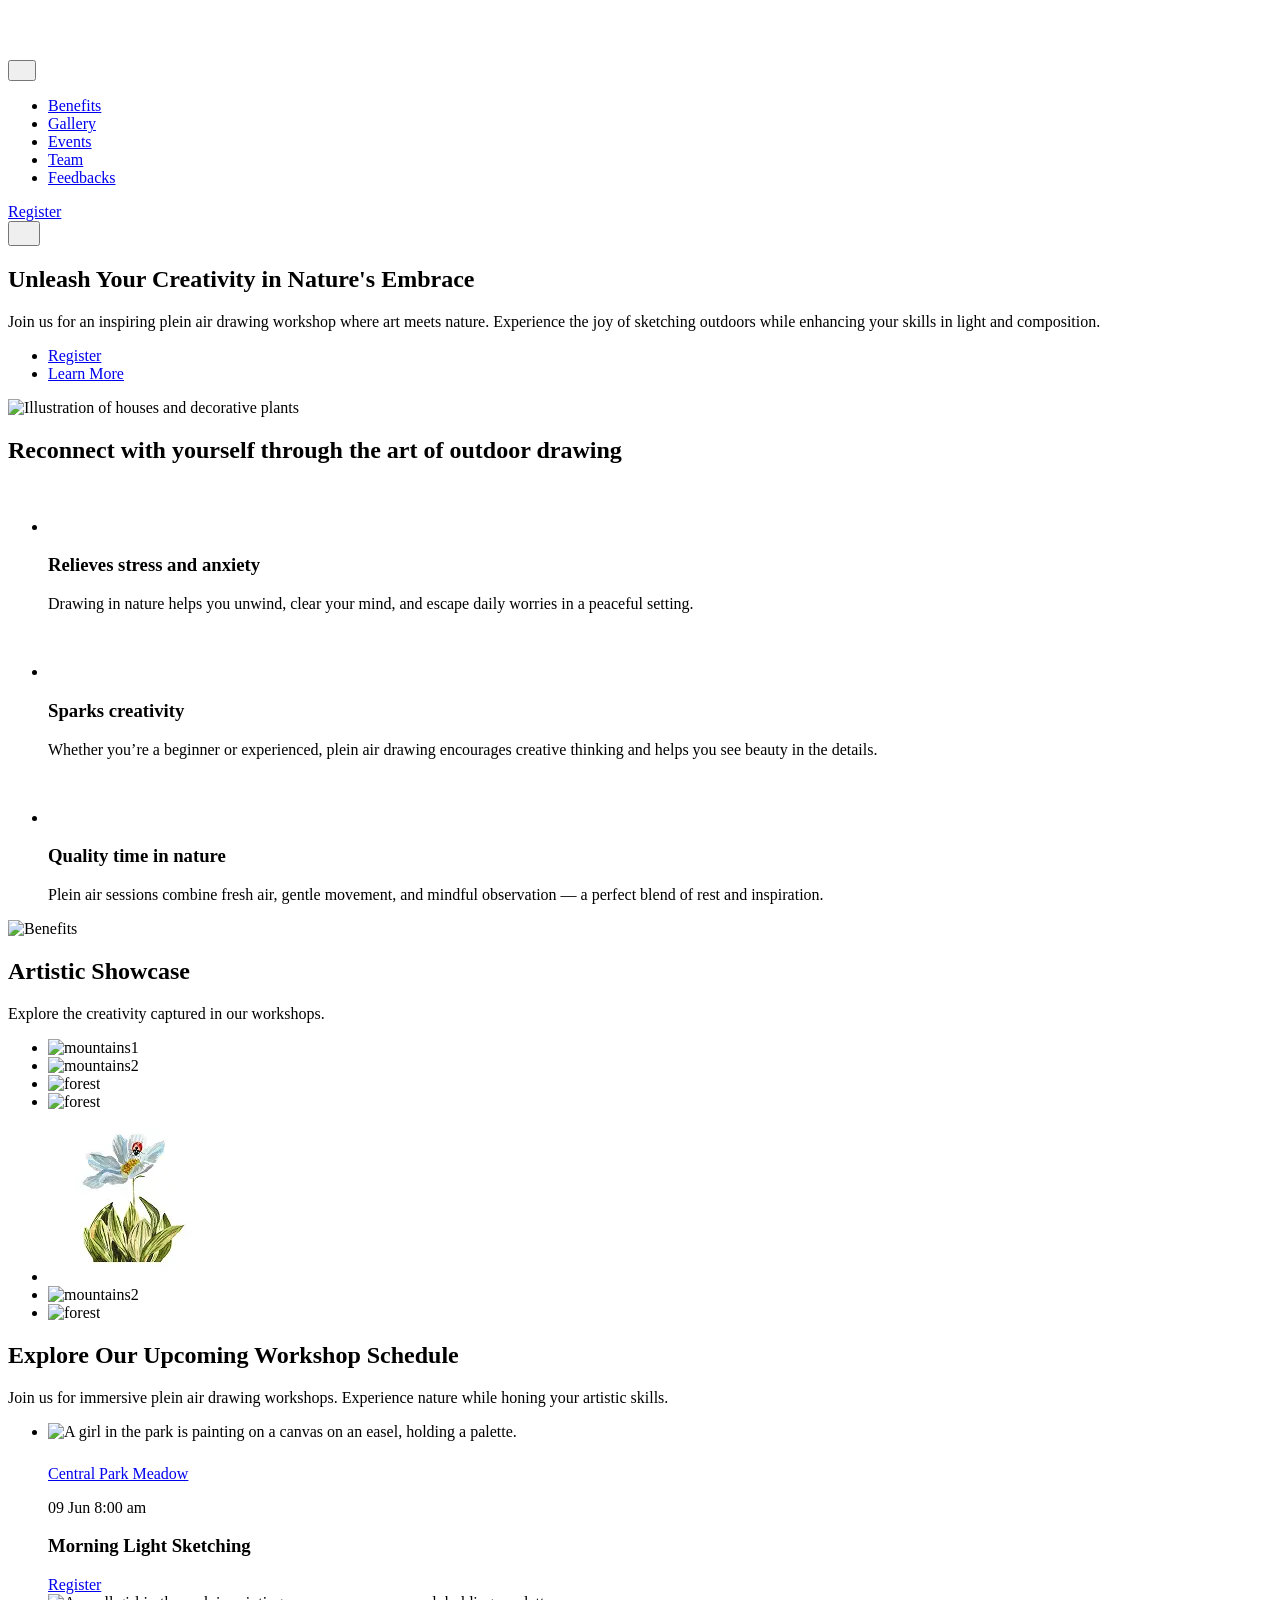
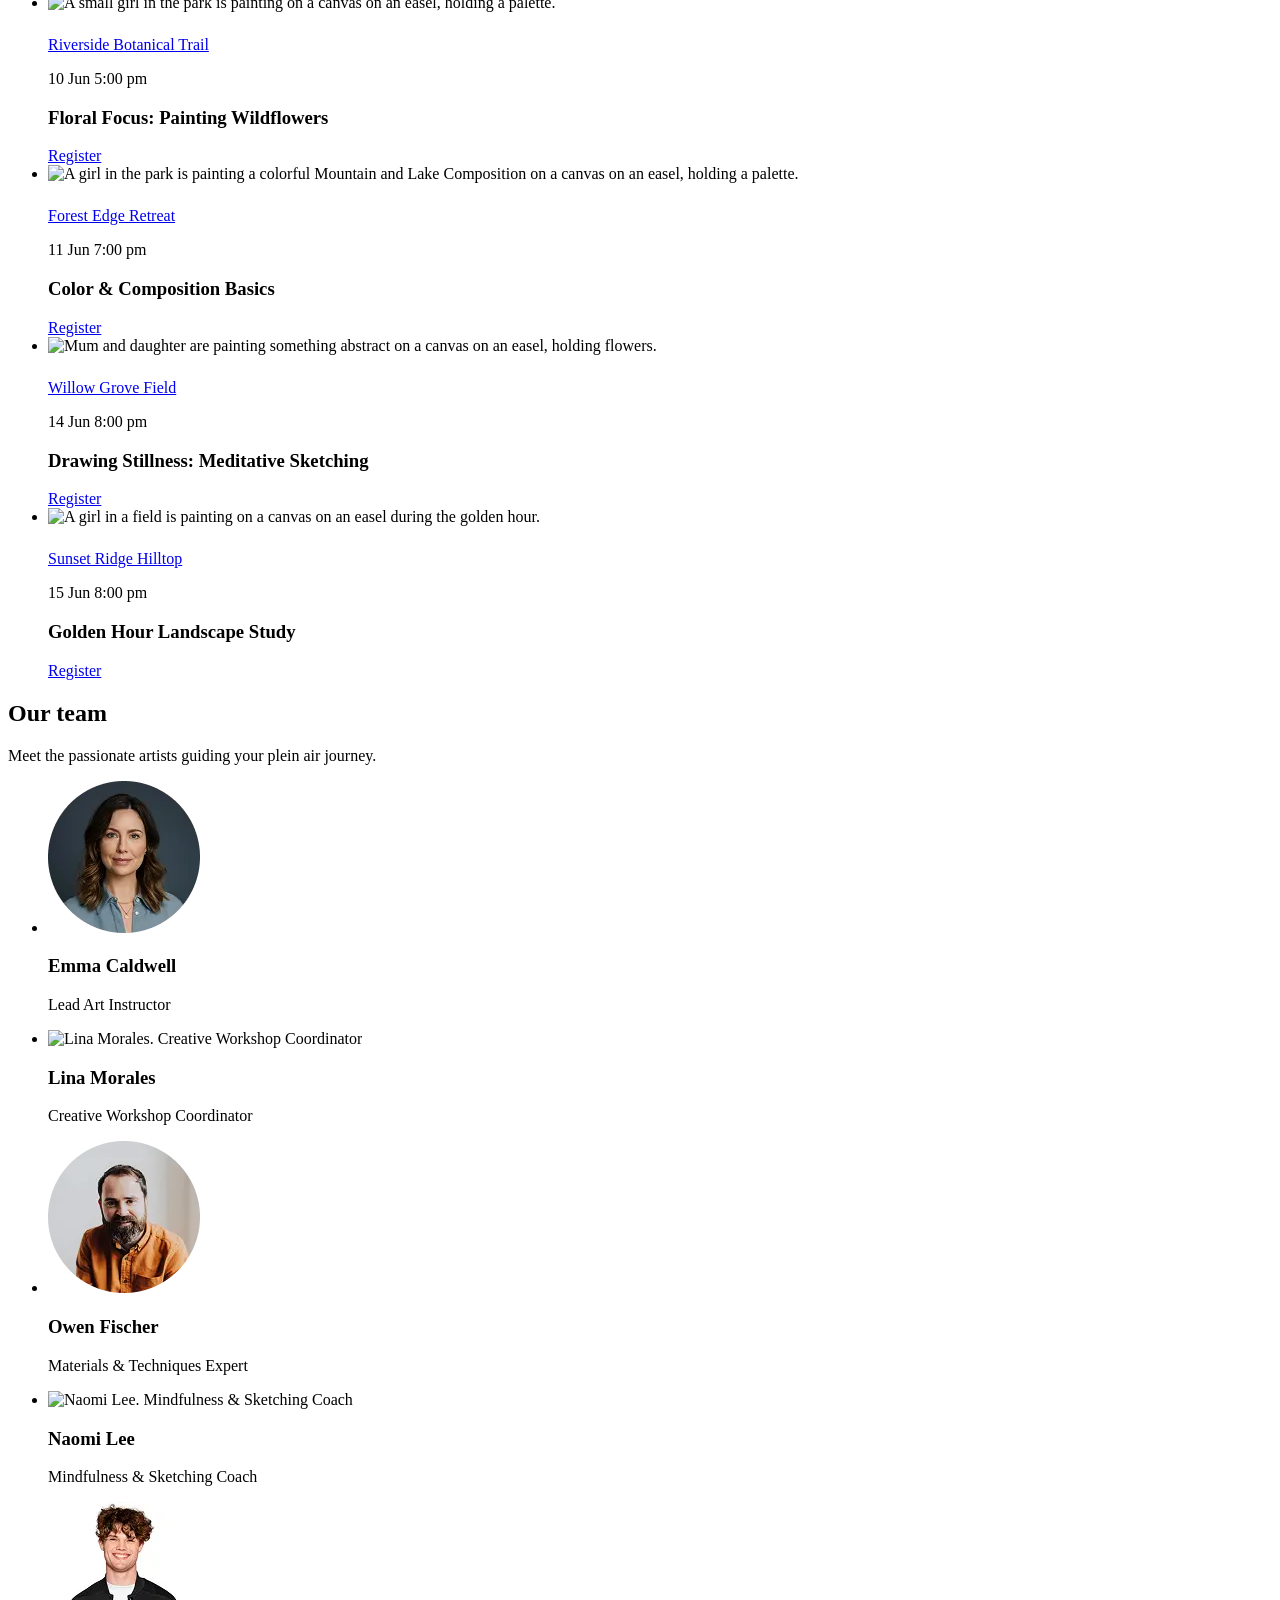
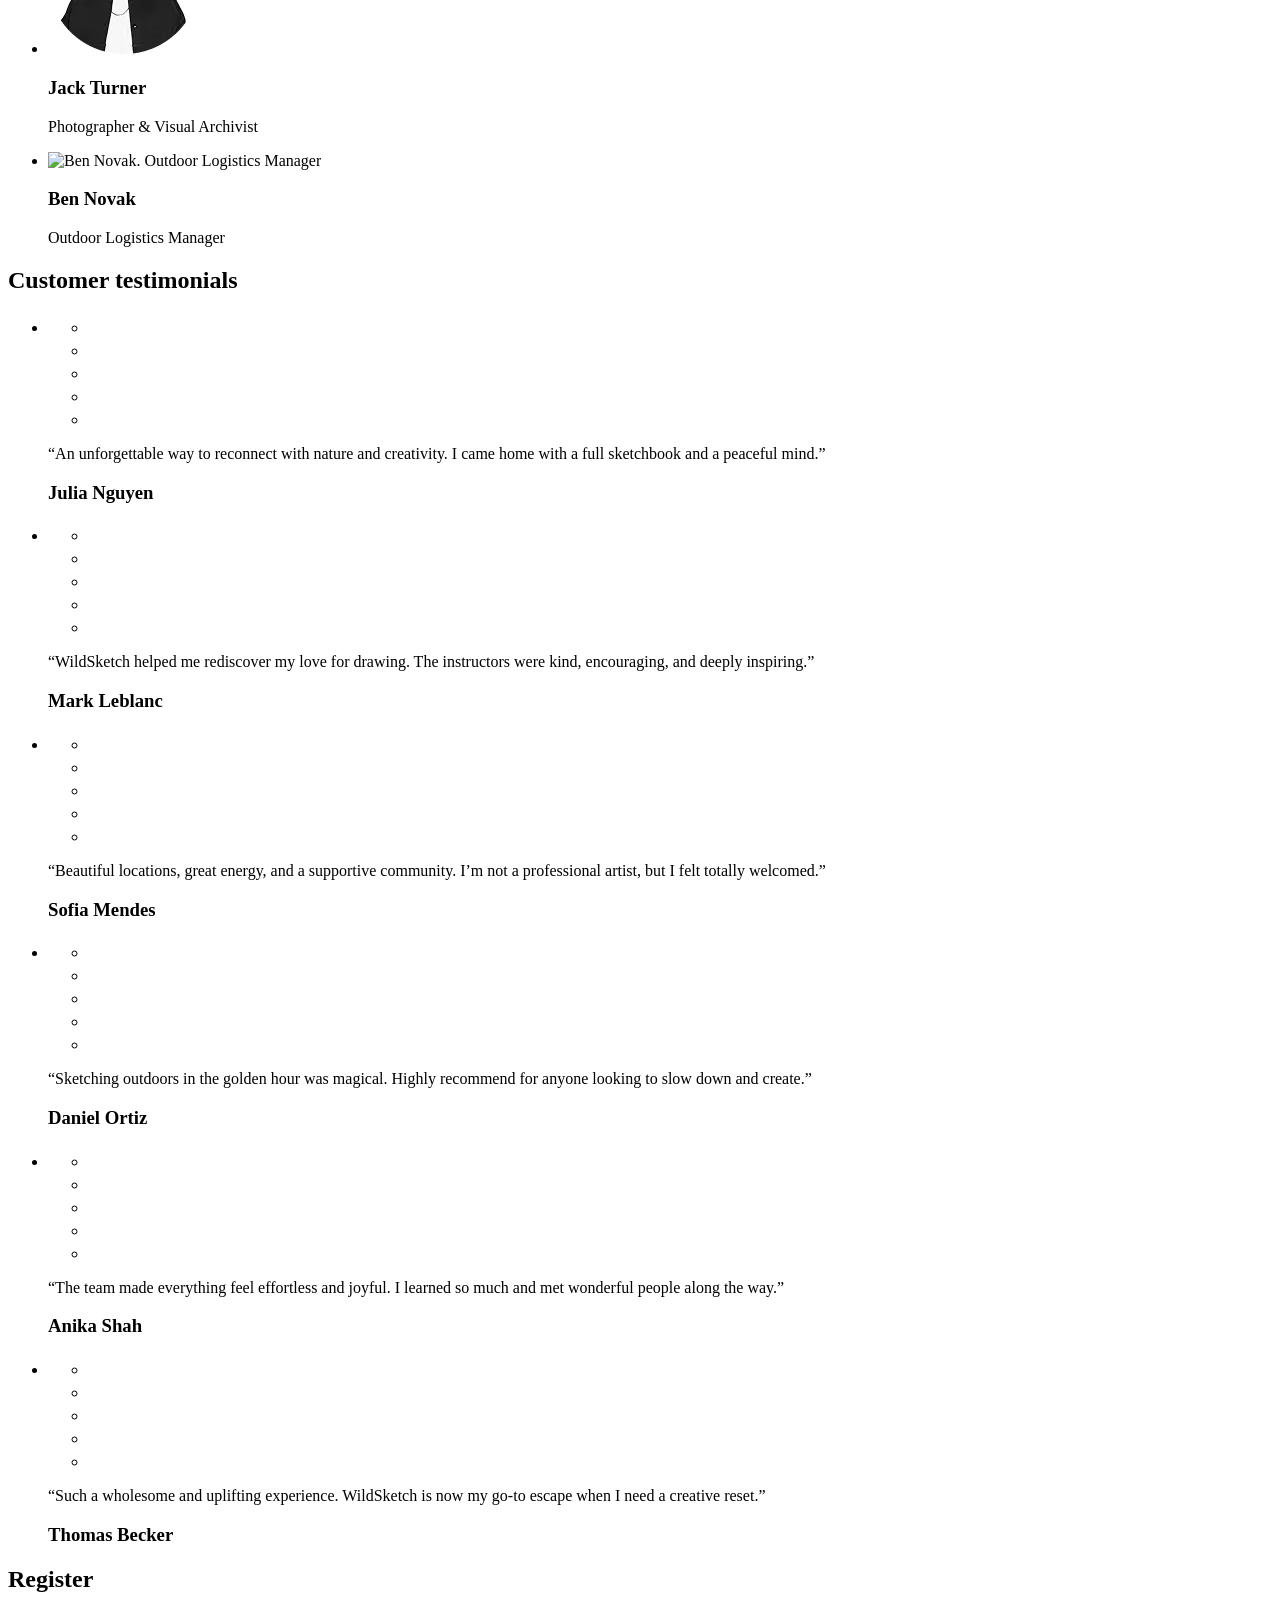
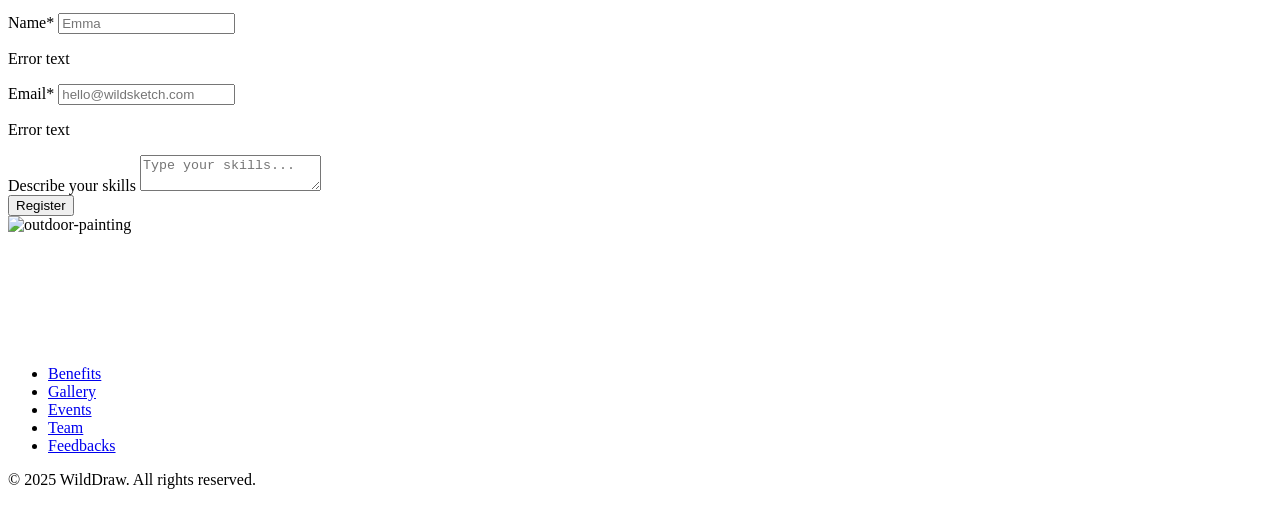
==== index.html @ 991b1d3a "Deploying to gh-pages from @ maxstepanyuk/project-MayTeam@76ca11b762cc481906a25813067122a8bf640362 🚀" ====
<!doctype html>
<html lang="en">
  <head>
    <meta charset="UTF-8" />
    <link rel="icon" type="image/svg+xml" href="/project-MayTeam/favicon.svg" />
    <meta name="viewport" content="width=device-width, initial-scale=1.0" />
    <title>Wild Sketch</title>

    <link rel="preconnect" href="https://fonts.googleapis.com" />
    <link rel="preconnect" href="https://fonts.gstatic.com/" crossorigin />
    <link
      href="https://fonts.googleapis.com/css2?family=Caveat:wght@400..700&family=Tajawal:wght@200;300;400;500;700;800;900&display=swap"
      rel="stylesheet"
    />

    <script type="module" crossorigin src="/project-MayTeam/index.js"></script>
    <link rel="stylesheet" crossorigin href="/project-MayTeam/assets/index-gtVRCWcK.css">
  </head>
  <body>
    <header id="header" class="header">
  <div class="container">
    <div class="header-wrapper">
      <a
        class="header-logo-reference"
        href="/project-MayTeam/index.html"
        aria-label="reference to main page"
      >
        <svg class="header-logo" width="70" height="48">
          <use href="/project-MayTeam/assets/icons-BuYQEhoj.svg#icon-logo"></use>
        </svg>
      </a>
      <nav class="header-navigation">
        <div class="mobile-menu">
          <button
            type="button"
            class="mobile-menu-close-button"
            aria-label="close mobile menu button"
          >
            <svg class="mobile-menu-close-icon" width="12" height="12">
              <use href="/project-MayTeam/assets/icons-BuYQEhoj.svg#icon-x"></use>
            </svg>
          </button>
          <ul class="mobile-menu-links-list">
            <li class="mobile-menu-links-list-item">
              <a class="mobile-menu-links-list-reference" href="#benefits"
                >Benefits</a
              >
            </li>
            <li class="mobile-menu-links-list-item">
              <a class="mobile-menu-links-list-reference" href="#gallery"
                >Gallery</a
              >
            </li>
            <li class="mobile-menu-links-list-item">
              <a class="mobile-menu-links-list-reference" href="#events"
                >Events</a
              >
            </li>
            <li class="mobile-menu-links-list-item">
              <a class="mobile-menu-links-list-reference" href="#team">Team</a>
            </li>
            <li class="mobile-menu-links-list-item">
              <a class="mobile-menu-links-list-reference" href="#feedbacks"
                >Feedbacks</a
              >
            </li>
          </ul>
        </div>
        <div class="header-actions-wrapper">
          <a class="header-register-button" href="#register"> Register </a>
          <div class="header-menu-button-wrapper">
            <button
              type="button"
              class="header-menu-button"
              aria-label="mobile menu button"
            >
              <svg class="header-menu-icon" width="16" height="16">
                <use href="/project-MayTeam/assets/icons-BuYQEhoj.svg#icon-menu"></use>
              </svg>
            </button>
          </div>
        </div>
      </nav>
    </div>
  </div>
</header>


    <main>
      <section id="hero" class="section-hero section">
  <div class="container hero-container">
    <div class="hero-wrraper-text">
      <h1 class="hero-title">Unleash Your Creativity in Nature's Embrace</h1>
      <p class="hero-text">
        Join us for an inspiring plein air drawing workshop where art meets
        nature. Experience the joy of sketching outdoors while enhancing your
        skills in light and composition.
      </p>
      <ul class="hero-link-wraper">
        <li>
          <a href="#register" class="hero-link-register">Register</a>
        </li>
        <li>
          <a href="#events" class="hero-link-more">Learn More</a>
        </li>
      </ul>
    </div>
    <picture>
      <source
        media="(min-width: 1440px)"
        srcset="/project-MayTeam/assets/hero-desk-dJJDhTEY.webp 1x, /project-MayTeam/assets/hero-desk@2x-BzIFn5Ox.webp 2x"
      />
      <source
        media="(min-width: 768px)"
        srcset="/project-MayTeam/assets/hero-tablet-BpMHvuae.webp 1x, /project-MayTeam/assets/hero-tablet@2x-qRQLVNvx.webp 2x"
      />
      <img
        loading="lazy"
        srcset="/project-MayTeam/assets/hero-mobile-DzDW1_OW.webp 1x, /project-MayTeam/assets/hero-mobile@2x-Cigg56Ez.webp 2x"
        src="/img/hero/benefits-mobile.webp"
        alt="Illustration of houses and decorative plants"
      />
    </picture>
  </div>
</section>

      <section id="benefits" class="benefits">
  <div class="container benefist-wrraper">
    <div class="benefits-section">
      <h2 class="benefits-title">
        Reconnect with yourself through the art of outdoor drawing
      </h2>

      <ul class="benefits-list">
        <li class="benefits-wrraper-list">
          <svg class="benefits-icon" width="48" height="48">
            <use href="/project-MayTeam/assets/icons-BuYQEhoj.svg#icon-spa"></use>
          </svg>
          <div class="benefits-wrraper-text">
            <h3 class="benefits-heading">Relieves stress and anxiety</h3>
            <p class="benefits-text">
              Drawing in nature helps you unwind, clear your mind, and escape
              daily worries in a peaceful setting.
            </p>
          </div>
        </li>
        <li class="benefits-wrraper-list">
          <svg class="benefits-icon" width="48" height="48">
            <use href="/project-MayTeam/assets/icons-BuYQEhoj.svg#icon-sun"></use>
          </svg>
          <div class="benefits-wrraper-text">
            <h3 class="benefits-heading">Sparks creativity</h3>
            <p class="benefits-text">
              Whether you’re a beginner or experienced, plein air drawing
              encourages creative thinking and helps you see beauty in the
              details.
            </p>
          </div>
        </li>
        <li class="benefits-wrraper-list">
          <svg class="benefits-icon" width="48" height="48">
            <use href="/project-MayTeam/assets/icons-BuYQEhoj.svg#icon-leaf"></use>
          </svg>
          <div class="benefits-wrraper-text">
            <h3 class="benefits-heading">Quality time in nature</h3>
            <p class="benefits-text">
              Plein air sessions combine fresh air, gentle movement, and mindful
              observation — a perfect blend of rest and inspiration.
            </p>
          </div>
        </li>
      </ul>
    </div>
    <div class="benefist-images">
      <picture>
        <source
          media="(min-width: 1440px)"
          srcset="/project-MayTeam/assets/benefist-d-Ub97tsHd.webp 1x, /project-MayTeam/assets/benefist-d@2x-C8hye5T3.webp 2x"
        />
        <source
          media="(min-width: 768px)"
          srcset="/project-MayTeam/assets/benefist-t-BhGTKRIG.webp 1x, /project-MayTeam/assets/benefist-t@2x-BkzfKQSP.webp 2x"
        />
        <img
          loading="lazy"
          srcset="/project-MayTeam/assets/benefist-m-DCuVyoxh.webp 1x, /project-MayTeam/assets/benefist-m@2x-C-p3fydm.webp 2x"
          src="/project-MayTeam/assets/benefist-m-DCuVyoxh.webp"
          alt="Benefits"
        />
      </picture>
    </div>
  </div>
</section>

      <section id="gallery" class="gallery section">
  <div class="container">
    <h2 class="gallery-header">Artistic Showcase</h2>
    <p class="gallery-text">
      Explore the creativity captured in our workshops.
    </p>
    <div class="gallery-wrapper">
      <ul class="gallery-list">
        <!-- Картка 1 -->
        <li class="gallery-item">
          <picture>
            <source
              media="(min-width: 1440px)"
              srcset="/project-MayTeam/assets/gallery-desk-one-BFgdjh8w.webp 1x, /project-MayTeam/assets/gallery-desk-one@2x-ByA8D0uz.webp 2x"
              width="416"
              height="416"
            />
            <source
              media="(min-width: 768px)"
              srcset="/project-MayTeam/assets/gallery-tablet-one-Hq9zif-L.webp 1x, /project-MayTeam/assets/gallery-tablet-one@2x-RDi1-Azm.webp 2x"
              width="218"
              height="203"
            />
            <img
              loading="lazy"
              class="gallery-picture"
              src="[data-uri]"
              srcset="/project-MayTeam/assets/gallery-mobile-one@2x-ByrBJZ9V.webp 2x"
              alt="mountains1"
              width="159"
              height="157"
            />
          </picture>
        </li>

        <!-- Картка 2 -->
        <li class="gallery-item">
          <picture>
            <source
              media="(min-width: 1440px)"
              srcset="/project-MayTeam/assets/gallery-desk-two-C5WBmm0V.webp 1x, /project-MayTeam/assets/gallery-desk-two@2x-DhzYcLkX.webp 2x"
              width="416"
              height="416"
            />
            <source
              media="(min-width: 768px)"
              srcset="/project-MayTeam/assets/gallery-tablet-two-BUW8HkgN.webp 1x, /project-MayTeam/assets/gallery-tablet-two@2x-QwODrUb0.webp 2x"
              width="218"
              height="203"
            />
            <img
              loading="lazy"
              class="gallery-picture"
              src="/project-MayTeam/assets/gallery-mobile-two-DSByQ-W_.webp"
              srcset="/project-MayTeam/assets/gallery-mobile-two@2x-R-WOOs2A.webp 2x"
              alt="mountains2"
              width="159"
              height="157"
            />
          </picture>
        </li>

        <!-- Картка 3 -->
        <li class="gallery-item">
          <picture>
            <source
              media="(min-width: 1440px)"
              srcset="/project-MayTeam/assets/gallery-desk-three-CxTsGSo7.webp 1x, /project-MayTeam/assets/gallery-desk-three@2x-BBU9-bXE.webp 2x"
              width="416"
              height="416"
            />
            <source
              media="(min-width: 768px)"
              srcset="/project-MayTeam/assets/gallery-tablet-three-CWbbf2zs.webp 1x, /project-MayTeam/assets/gallery-tablet-three@2x-BTwSTrk2.webp 2x"
              width="218"
              height="203"
            />
            <img
              loading="lazy"
              class="gallery-picture"
              src="/project-MayTeam/assets/gallery-mobile-three-B1Q7ngqt.webp"
              srcset="/project-MayTeam/assets/gallery-mobile-three@2x-Dkkz7jKZ.webp 2x"
              alt="forest"
              width="335"
              height="238"
            />
          </picture>
        </li>

        <!-- Картка 4 -->
        <li class="gallery-item">
          <picture>
            <source
              media="(min-width: 1440px)"
              srcset="/project-MayTeam/assets/gallery-desk-four--3ttIonv.webp 1x, /project-MayTeam/assets/gallery-desk-four@2x-eMcuF3KY.webp 2x"
              width="304"
              height="346"
            />
            <source
              media="(min-width: 768px)"
              srcset="/project-MayTeam/assets/gallery-tablet-four-4qGMF1ho.webp 1x, /project-MayTeam/assets/gallery-tablet-four@2x-BQxnV98E.webp 2x"
              width="158"
              height="171"
            />
            <img
              loading="lazy"
              class="gallery-picture"
              src="[data-uri]"
              srcset="/project-MayTeam/assets/gallery-mobile-four@2x-B1VlHoDD.webp 2x"
              alt="forest"
              width="159"
              height="136"
            />
          </picture>
        </li>

        <!-- Картка 5 -->
        <li class="gallery-item">
          <picture>
            <source
              media="(min-width: 1440px)"
              srcset="/project-MayTeam/assets/gallery-desk-five-BFyJhMMe.webp 1x, /project-MayTeam/assets/gallery-desk-five@2x-eWP7NhZ5.webp 2x"
              width="304"
              height="346"
            />
            <source
              media="(min-width: 768px)"
              srcset="[data-uri] 1x, /project-MayTeam/assets/gallery-tablet-five@2x-ClBYlg7-.webp 2x"
              width="158"
              height="171"
            />
            <img
              loading="lazy"
              class="gallery-picture"
              src="[data-uri]"
              srcset="/project-MayTeam/assets/gallery-mobile-five@2x-DqvJ8bUr.webp 2x"
              alt="mountains1"
              width="159"
              height="136"
            />
          </picture>
        </li>

        <!-- Картка 6 -->
        <li class="gallery-item">
          <picture>
            <source
              media="(min-width: 1440px)"
              srcset="/project-MayTeam/assets/gallery-desk-six-DdOgOBSC.webp 1x, /project-MayTeam/assets/gallery-desk-six@2x-uM9XqMA8.webp 2x"
              width="304"
              height="346"
            />
            <source
              media="(min-width: 768px)"
              srcset="/project-MayTeam/assets/gallery-tablet-six-kbfVpRGk.webp 1x, /project-MayTeam/assets/gallery-tablet-six@2x-BnFvT82M.webp 2x"
              width="158"
              height="171"
            />
            <img
              loading="lazy"
              class="gallery-picture"
              src="[data-uri]"
              srcset="/project-MayTeam/assets/gallery-mobile-six@2x-DXvYh5RV.webp 2x"
              alt="mountains2"
              width="159"
              height="136"
            />
          </picture>
        </li>

        <!-- Картка 7 -->
        <li class="gallery-item">
          <picture>
            <source
              media="(min-width: 1440px)"
              srcset="/project-MayTeam/assets/gallery-desk-seven-7guLA0c7.webp 1x, /project-MayTeam/assets/gallery-desk-seven@2x-XrtMPo6L.webp 2x"
              width="304"
              height="346"
            />
            <source
              media="(min-width: 768px)"
              srcset="/project-MayTeam/assets/gallery-tablet-seven-C9NWh9DO.webp 1x, /project-MayTeam/assets/gallery-tablet-seven@2x-C-87_dob.webp 2x"
              width="158"
              height="171"
            />
            <img
              loading="lazy"
              class="gallery-picture"
              src="[data-uri]"
              srcset="/project-MayTeam/assets/gallery-mobile-seven@2x-BUUtFmhK.webp 2x"
              alt="forest"
              width="159"
              height="136"
            />
          </picture>
        </li>
      </ul>
    </div>
  </div>
</section>

      <section id="events" class="section">
  <div class="container">
    <h2 class="events-title">Explore Our Upcoming Workshop Schedule</h2>
    <p class="events-description">
      Join us for immersive plein air drawing workshops. Experience nature while
      honing your artistic skills.
    </p>

    <ul class="events-list">
      <!-- todo?: convert all img to the same file type -->
      <li class="events-card">
        <picture>
          <source
            media="(min-width: 768px)"
            srcset="/project-MayTeam/assets/events-tablet-one-opGcIMNg.webp 1x, /project-MayTeam/assets/events-tablet-one@2x-Cs8LZ32Z.jpg 2x"
            width="144"
            height="144"
          />
          <img
            loading="lazy"
            class="events-card-image"
            srcset="/project-MayTeam/assets/events-mobile-one-f_PHeiai.webp 1x, /project-MayTeam/assets/events-mobile-one@2x-C2uSIJWi.webp 2x"
            src="/project-MayTeam/assets/events-mobile-one@2x-C2uSIJWi.webp"
            alt="A girl in the park is painting on a canvas on an easel, holding a palette."
            width="311"
            height="225"
          />
        </picture>
        <div class="events-card-details">
          <div class="events-card-metadata">
            <div class="events-card-location">
              <div class="events-card-icon-wrapper">
                <svg width="16" height="20" class="events-card-icon">
                  <use href="/project-MayTeam/assets/icons-BuYQEhoj.svg#icon-map"></use>
                </svg>
              </div>
              <a
                class="events-card-location-link"
                href="https://maps.app.goo.gl/bUxadCeWg8MBp8ua8"
                target="_blank"
                >Central Park Meadow</a
              >
            </div>
            <p class="events-card-time">09 Jun 8:00 am</p>
          </div>
          <h3 class="events-card-title">Morning Light Sketching</h3>
        </div>
        <a class="events-card-button" href="#register">Register</a>
      </li>
      <li class="events-card">
        <picture>
          <source
            media="(min-width: 768px)"
            srcset="/project-MayTeam/assets/events-tablet-two-HpPhw7EB.webp 1x, /project-MayTeam/assets/events-tablet-two@2x-DiWkSytS.webp 2x"
            width="144"
            height="144"
          />
          <img
            loading="lazy"
            class="events-card-image"
            srcset="/project-MayTeam/assets/events-mobile-two-BHJ-yHZe.webp 1x, /project-MayTeam/assets/events-mobile-two@2x-Cvjq5-fJ.webp 2x"
            src="/project-MayTeam/assets/events-mobile-two@2x-Cvjq5-fJ.webp"
            alt="A small girl in the park is painting on a canvas on an easel, holding a palette."
            width="311"
            height="225"
          />
        </picture>
        <div class="events-card-details">
          <div class="events-card-metadata">
            <div class="events-card-location">
              <div class="events-card-icon-wrapper">
                <svg width="16" height="20" class="events-card-icon">
                  <use href="/project-MayTeam/assets/icons-BuYQEhoj.svg#icon-map"></use>
                </svg>
              </div>
              <a
                class="events-card-location-link"
                href="https://maps.app.goo.gl/MQUhwCAinNShpvk37"
                target="_blank"
                >Riverside Botanical Trail</a
              >
            </div>
            <p class="events-card-time">10 Jun 5:00 pm</p>
          </div>
          <h3 class="events-card-title">Floral Focus: Painting Wildflowers</h3>
        </div>
        <a class="events-card-button" href="#register">Register</a>
      </li>
      <li class="events-card">
        <picture>
          <source
            media="(min-width: 768px)"
            srcset="/project-MayTeam/assets/events-tablet-three-BEL-5Bp-.webp 1x, /project-MayTeam/assets/events-tablet-three@2x-BTQ-BKB_.webp 2x"
            width="144"
            height="144"
          />
          <img
            loading="lazy"
            class="events-card-image"
            srcset="/project-MayTeam/assets/events-mobile-three-DKpd2w-H.webp 1x, /project-MayTeam/assets/events-mobile-three@2x-4c3iLB4_.webp 2x"
            src="/project-MayTeam/assets/events-mobile-three@2x-4c3iLB4_.webp"
            alt="A girl in the park is painting a colorful Mountain and Lake Composition on a canvas on an easel, holding a palette."
            width="311"
            height="225"
          />
        </picture>
        <div class="events-card-details">
          <div class="events-card-metadata">
            <div class="events-card-location">
              <div class="events-card-icon-wrapper">
                <svg width="16" height="20" class="events-card-icon">
                  <use href="/project-MayTeam/assets/icons-BuYQEhoj.svg#icon-map"></use>
                </svg>
              </div>
              <a
                class="events-card-location-link"
                href="https://maps.app.goo.gl/kQXYjG6AEQmWdNYU7"
                target="_blank"
                >Forest Edge Retreat</a
              >
            </div>
            <p class="events-card-time">11 Jun 7:00 pm</p>
          </div>
          <h3 class="events-card-title">Color & Composition Basics</h3>
        </div>
        <a class="events-card-button" href="#register">Register</a>
      </li>
      <li class="events-card">
        <picture>
          <source
            media="(min-width: 768px)"
            srcset="/project-MayTeam/assets/events-tablet-four-CK7HN1YL.webp 1x, /project-MayTeam/assets/events-tablet-four@2x-B9fe6zAa.jpg 2x"
            width="144"
            height="144"
          />
          <img
            loading="lazy"
            class="events-card-image"
            srcset="/project-MayTeam/assets/events-mobile-four-gYpb5vHX.webp 1x, /project-MayTeam/assets/events-mobile-four@2x-Dkvsh0ee.webp 2x"
            src="/project-MayTeam/assets/events-mobile-four@2x-Dkvsh0ee.webp"
            alt="Mum and daughter are painting something abstract on a canvas on an easel, holding flowers."
            width="311"
            height="225"
          />
        </picture>
        <div class="events-card-details">
          <div class="events-card-metadata">
            <div class="events-card-location">
              <div class="events-card-icon-wrapper">
                <svg width="16" height="20" class="events-card-icon">
                  <use href="/project-MayTeam/assets/icons-BuYQEhoj.svg#icon-map"></use>
                </svg>
              </div>
              <a
                class="events-card-location-link"
                href="https://maps.app.goo.gl/FWChFGSV1Qxg5Q6M9"
                target="_blank"
                >Willow Grove Field</a
              >
            </div>
            <p class="events-card-time">14 Jun 8:00 pm</p>
          </div>
          <h3 class="events-card-title">
            Drawing Stillness: Meditative Sketching
          </h3>
        </div>
        <a class="events-card-button" href="#register">Register</a>
      </li>
      <li class="events-card">
        <picture>
          <source
            media="(min-width: 768px)"
            srcset="/project-MayTeam/assets/events-tablet-five-L74NrMrZ.webp 1x, /project-MayTeam/assets/events-tablet-five@2x-DY80hu8I.jpg 2x"
            width="144"
            height="144"
          />
          <img
            loading="lazy"
            class="events-card-image"
            srcset="/project-MayTeam/assets/events-mobile-five-BLh42x4J.webp 1x, /project-MayTeam/assets/events-mobile-five@2x-C83fRYZb.webp 2x"
            src="/img/events/mobile-event/mobile-event-five@2x.jpg"
            alt="A girl in a field is painting on a canvas on an easel during the golden hour."
            width="311"
            height="225"
          />
        </picture>
        <div class="events-card-details">
          <div class="events-card-metadata">
            <div class="events-card-location">
              <div class="events-card-icon-wrapper">
                <svg width="16" height="20" class="events-card-icon">
                  <use href="/project-MayTeam/assets/icons-BuYQEhoj.svg#icon-map"></use>
                </svg>
              </div>
              <a
                class="events-card-location-link"
                href="https://maps.app.goo.gl/waPZhVqmH2gAy9qG9"
                target="_blank"
                >Sunset Ridge Hilltop</a
              >
            </div>
            <p class="events-card-time">15 Jun 8:00 pm</p>
          </div>
          <h3 class="events-card-title">Golden Hour Landscape Study</h3>
        </div>
        <a class="events-card-button" href="#register">Register</a>
      </li>
    </ul>
  </div>
</section>

      <section id="team" class="section">
  <div class="container">
    <h2 class="team-title">Our team</h2>

    <p class="team-description">
      Meet the passionate artists guiding your plein air journey.
    </p>

    <ul class="team-list">
      <li class="team-item">
        <img
          loading="lazy"
          class="team-img"
          srcset="[data-uri] 1x, /project-MayTeam/assets/Emma-Caldwell@2x-DoYaBHNr.webp 2x"
          src="/project-MayTeam/assets/Emma-Caldwell@2x-DoYaBHNr.webp"
          alt="Emma Caldwell. Lead Art Instructor"
          width="152"
          height="152"
        />
        <h3 class="team-name">Emma Caldwell</h3>
        <p class="team-position">Lead Art Instructor</p>
      </li>

      <li class="team-item">
        <img
          loading="lazy"
          class="team-img"
          srcset="/project-MayTeam/assets/Lina-Morales-CKMjNMVE.webp 1x, /project-MayTeam/assets/Lina-Morales@2x-DCBgc5gs.webp 2x"
          src="/project-MayTeam/assets/Lina-Morales@2x-DCBgc5gs.webp"
          alt="Lina Morales. Creative Workshop Coordinator"
          width="152"
          height="152"
        />
        <h3 class="team-name">Lina Morales</h3>
        <p class="team-position">Creative Workshop Coordinator</p>
      </li>

      <li class="team-item">
        <img
          loading="lazy"
          class="team-img"
          srcset="[data-uri] 1x, /project-MayTeam/assets/Owen-Fischer@2x-zk2yD3r4.webp 2x"
          src="/project-MayTeam/assets/Owen-Fischer@2x-zk2yD3r4.webp"
          alt="Owen Fischer. Materials & Techniques Expert"
          width="152"
          height="152"
        />
        <h3 class="team-name">Owen Fischer</h3>
        <p class="team-position">Materials & Techniques Expert</p>
      </li>

      <li class="team-item">
        <img
          loading="lazy"
          class="team-img"
          srcset="/project-MayTeam/assets/Naomi-Lee-CAAvmQwu.webp 1x, /project-MayTeam/assets/Naomi-Lee@2x-g7saFq9D.webp 2x"
          src="/project-MayTeam/assets/Naomi-Lee@2x-g7saFq9D.webp"
          alt="Naomi Lee. Mindfulness & Sketching Coach"
          width="152"
          height="152"
        />
        <h3 class="team-name">Naomi Lee</h3>
        <p class="team-position">Mindfulness & Sketching Coach</p>
      </li>

      <li class="team-item">
        <img
          loading="lazy"
          class="team-img"
          srcset="[data-uri] 1x, /project-MayTeam/assets/Jack-Turner@2x-BmekX1xC.webp 2x"
          src="/project-MayTeam/assets/Jack-Turner@2x-BmekX1xC.webp"
          alt="Jack Turner. Photographer & Visual Archivist"
          width="152"
          height="152"
        />
        <h3 class="team-name">Jack Turner</h3>
        <p class="team-position">Photographer & Visual Archivist</p>
      </li>

      <li class="team-item">
        <img
          loading="lazy"
          class="team-img"
          srcset="/project-MayTeam/assets/Ben-Novak-C2_tOBHi.webp 1x, /project-MayTeam/assets/Ben-Novak@2x-D3PnrfXw.webp 2x"
          src="/project-MayTeam/assets/Ben-Novak@2x-D3PnrfXw.webp"
          alt="Ben Novak. Outdoor Logistics Manager"
          width="152"
          height="152"
        />
        <h3 class="team-name">Ben Novak</h3>
        <p class="team-position">Outdoor Logistics Manager</p>
      </li>
    </ul>
  </div>
</section>

      <section id="feedbacks" class="feedbacks section">
  <div class="container">
    <div class="feedback-wrapper">
      <h2 class="feedback-header">Customer testimonials</h2>
      <ul class="feedback-list">
        <!-- Картка 1 -->
        <li class="feedback-list-item">
          <div class="feedback-item-wrapper">
            <ul class="feedback-stars">
              <li>
                <svg class="feedback-stars-icon" width="24" height="19">
                  <use href="/project-MayTeam/assets/icons-BuYQEhoj.svg#icon-star-filled"></use>
                </svg>
              </li>
              <li>
                <svg class="feedback-stars-icon" width="24" height="19">
                  <use href="/project-MayTeam/assets/icons-BuYQEhoj.svg#icon-star-filled"></use>
                </svg>
              </li>
              <li>
                <svg class="feedback-stars-icon" width="24" height="19">
                  <use href="/project-MayTeam/assets/icons-BuYQEhoj.svg#icon-star-filled"></use>
                </svg>
              </li>
              <li>
                <svg class="feedback-stars-icon" width="24" height="19">
                  <use href="/project-MayTeam/assets/icons-BuYQEhoj.svg#icon-star-filled"></use>
                </svg>
              </li>
              <li>
                <svg class="feedback-stars-icon" width="24" height="19">
                  <use href="/project-MayTeam/assets/icons-BuYQEhoj.svg#icon-star-filled"></use>
                </svg>
              </li>
            </ul>

            <p class="feedback-text">
              “An unforgettable way to reconnect with nature and creativity. I
              came home with a full sketchbook and a peaceful mind.”
            </p>
            <h3 class="feedbacker-name">Julia Nguyen</h3>
          </div>
        </li>

        <!-- Картка 2 -->
        <li class="feedback-list-item">
          <div class="feedback-item-wrapper">
            <ul class="feedback-stars">
              <li>
                <svg class="feedback-stars-icon" width="20" height="19">
                  <use href="/project-MayTeam/assets/icons-BuYQEhoj.svg#icon-star-filled"></use>
                </svg>
              </li>
              <li>
                <svg class="feedback-stars-icon" width="20" height="19">
                  <use href="/project-MayTeam/assets/icons-BuYQEhoj.svg#icon-star-filled"></use>
                </svg>
              </li>
              <li>
                <svg class="feedback-stars-icon" width="20" height="19">
                  <use href="/project-MayTeam/assets/icons-BuYQEhoj.svg#icon-star-filled"></use>
                </svg>
              </li>
              <li>
                <svg class="feedback-stars-icon" width="20" height="19">
                  <use href="/project-MayTeam/assets/icons-BuYQEhoj.svg#icon-star-filled"></use>
                </svg>
              </li>
              <li>
                <svg
                  class="feedback-stars-white"
                  width="20"
                  height="19"
                  fill="none"
                >
                  <use href="/project-MayTeam/assets/icons-BuYQEhoj.svg#icon-star-outline"></use>
                </svg>
              </li>
            </ul>

            <p class="feedback-text">
              “WildSketch helped me rediscover my love for drawing. The
              instructors were kind, encouraging, and deeply inspiring.”
            </p>
            <h3 class="feedbacker-name">Mark Leblanc</h3>
          </div>
        </li>

        <!-- Картка 3 -->
        <li class="feedback-list-item">
          <div class="feedback-item-wrapper">
            <ul class="feedback-stars">
              <li>
                <svg class="feedback-stars-icon" width="20" height="19">
                  <use href="/project-MayTeam/assets/icons-BuYQEhoj.svg#icon-star-filled"></use>
                </svg>
              </li>
              <li>
                <svg class="feedback-stars-icon" width="20" height="19">
                  <use href="/project-MayTeam/assets/icons-BuYQEhoj.svg#icon-star-filled"></use>
                </svg>
              </li>
              <li>
                <svg class="feedback-stars-icon" width="20" height="19">
                  <use href="/project-MayTeam/assets/icons-BuYQEhoj.svg#icon-star-filled"></use>
                </svg>
              </li>
              <li>
                <svg class="feedback-stars-icon" width="20" height="19">
                  <use href="/project-MayTeam/assets/icons-BuYQEhoj.svg#icon-star-filled"></use>
                </svg>
              </li>
              <li>
                <svg class="feedback-stars-icon" width="20" height="19">
                  <use href="/project-MayTeam/assets/icons-BuYQEhoj.svg#icon-star-filled"></use>
                </svg>
              </li>
            </ul>

            <p class="feedback-text">
              “Beautiful locations, great energy, and a supportive community.
              I’m not a professional artist, but I felt totally welcomed.”
            </p>
            <h3 class="feedbacker-name">Sofia Mendes</h3>
          </div>
        </li>

        <!-- Картка 4 -->
        <li class="feedback-list-item">
          <div class="feedback-item-wrapper">
            <ul class="feedback-stars">
              <li>
                <svg class="feedback-stars-icon" width="20" height="19">
                  <use href="/project-MayTeam/assets/icons-BuYQEhoj.svg#icon-star-filled"></use>
                </svg>
              </li>
              <li>
                <svg class="feedback-stars-icon" width="20" height="19">
                  <use href="/project-MayTeam/assets/icons-BuYQEhoj.svg#icon-star-filled"></use>
                </svg>
              </li>
              <li>
                <svg class="feedback-stars-icon" width="20" height="19">
                  <use href="/project-MayTeam/assets/icons-BuYQEhoj.svg#icon-star-filled"></use>
                </svg>
              </li>
              <li>
                <svg class="feedback-stars-icon" width="20" height="19">
                  <use href="/project-MayTeam/assets/icons-BuYQEhoj.svg#icon-star-filled"></use>
                </svg>
              </li>
              <li>
                <svg
                  class="feedback-stars-white"
                  width="20"
                  height="19"
                  fill="none"
                >
                  <use href="/project-MayTeam/assets/icons-BuYQEhoj.svg#icon-star-outline"></use>
                </svg>
              </li>
            </ul>
            <p class="feedback-text">
              “Sketching outdoors in the golden hour was magical. Highly
              recommend for anyone looking to slow down and create.”
            </p>
            <h3 class="feedbacker-name">Daniel Ortiz</h3>
          </div>
        </li>

        <!-- Картка 5 -->
        <li class="feedback-list-item">
          <div class="feedback-item-wrapper">
            <ul class="feedback-stars">
              <li>
                <svg class="feedback-stars-icon" width="20" height="19">
                  <use href="/project-MayTeam/assets/icons-BuYQEhoj.svg#icon-star-filled"></use>
                </svg>
              </li>
              <li>
                <svg class="feedback-stars-icon" width="20" height="19">
                  <use href="/project-MayTeam/assets/icons-BuYQEhoj.svg#icon-star-filled"></use>
                </svg>
              </li>
              <li>
                <svg class="feedback-stars-icon" width="20" height="19">
                  <use href="/project-MayTeam/assets/icons-BuYQEhoj.svg#icon-star-filled"></use>
                </svg>
              </li>
              <li>
                <svg class="feedback-stars-icon" width="20" height="19">
                  <use href="/project-MayTeam/assets/icons-BuYQEhoj.svg#icon-star-filled"></use>
                </svg>
              </li>
              <li>
                <svg class="feedback-stars-icon" width="20" height="19">
                  <use href="/project-MayTeam/assets/icons-BuYQEhoj.svg#icon-star-filled"></use>
                </svg>
              </li>
            </ul>
            <p class="feedback-text">
              “The team made everything feel effortless and joyful. I learned so
              much and met wonderful people along the way.”
            </p>
            <h3 class="feedbacker-name">Anika Shah</h3>
          </div>
        </li>

        <!-- Картка 6  -->
        <li class="feedback-list-item">
          <div class="feedback-item-wrapper">
            <ul class="feedback-stars">
              <li>
                <svg class="feedback-stars-icon" width="20" height="19">
                  <use href="/project-MayTeam/assets/icons-BuYQEhoj.svg#icon-star-filled"></use>
                </svg>
              </li>
              <li>
                <svg class="feedback-stars-icon" width="20" height="19">
                  <use href="/project-MayTeam/assets/icons-BuYQEhoj.svg#icon-star-filled"></use>
                </svg>
              </li>
              <li>
                <svg class="feedback-stars-icon" width="20" height="19">
                  <use href="/project-MayTeam/assets/icons-BuYQEhoj.svg#icon-star-filled"></use>
                </svg>
              </li>
              <li>
                <svg class="feedback-stars-icon" width="20" height="19">
                  <use href="/project-MayTeam/assets/icons-BuYQEhoj.svg#icon-star-filled"></use>
                </svg>
              </li>
              <li>
                <svg
                  class="feedback-stars-white"
                  width="20"
                  height="19"
                  fill="none"
                >
                  <use href="/project-MayTeam/assets/icons-BuYQEhoj.svg#icon-star-outline"></use>
                </svg>
              </li>
            </ul>
            <p class="feedback-text">
              “Such a wholesome and uplifting experience. WildSketch is now my
              go-to escape when I need a creative reset.”
            </p>
            <h3 class="feedbacker-name">Thomas Becker</h3>
          </div>
        </li>
      </ul>
    </div>
  </div>
</section>

      <section id="register" class="register section">
  <div class="container">
    <h2 class="register-header">Register</h2>

    <div class="register-wrapper">
      <form class="register-form">
        <div>
          <div class="input-div">
            <label class="register-form-label" for="user-name">Name*</label>

            <input
              class="register-form-input"
              type="text"
              id="user-name"
              placeholder="Emma"
              required
              pattern="^[a-zA-Z\s\.]{5,64}$"
              title="Ім'я повинно містити лише латинські літери, пробіли або крапки, та бути довжиною від 5 до 64 символів"
            />
            <p class="input-error-message">Error text</p>
          </div>
          <div class="input-div">
            <label class="register-form-label" for="user-email">Email*</label>

            <input
              class="register-form-input"
              type="email"
              id="user-email"
              required
              pattern="^[a-zA-Z0-9._%+-]+@[a-zA-Z0-9.-]+\.[a-zA-Z]{2,}$"
              title="Будь ласка, введіть коректну адресу електронної пошти (наприклад, example@mail.com)"
              placeholder="hello@wildsketch.com"
            />
            <p class="input-error-message">Error text</p>
          </div>
          <div class="input-div">
            <label class="register-form-label" for="user-description"
              >Describe your skills</label
            >
            <textarea
              class="register-textarea"
              id="user-description"
              maxlength="500"
              placeholder="Type your skills..."
            ></textarea>
          </div>
          <button class="register-button" type="submit">Register</button>
        </div>
      </form>
      <div class="register-picture">
        <picture>
          <!-- desktop -->
          <source
            media="(min-width:1440px)"
            srcset="/project-MayTeam/assets/feedback-desk-WNYiNsnC.jpg 1x, /project-MayTeam/assets/feedback-desk@2x-Cv7FGXvi.jpg 2x"
            width="640"
            height="734"
          />

          <!-- tablet -->
          <source
            media="(min-width:768px)"
            srcset="/project-MayTeam/assets/feedback-tablet-BVhVFw3k.jpg 1x, /project-MayTeam/assets/feedback-tablet@2x-yfjLwUrr.jpg 2x"
            width="704"
            height="362"
          />

          <!-- mobile -->
          <source
            media="(max-width:767px)"
            srcset="/project-MayTeam/assets/feedback-mobile-DPaRn0P5.jpg 1x, /project-MayTeam/assets/feedback-mobile@2x-BsPPOMDH.jpg 2x"
          />
          <img
            loading="lazy"
            class="subscribe-picture kenburns-top"
            src="/project-MayTeam/assets/feedback-mobile-DPaRn0P5.jpg"
            alt="outdoor-painting"
            width="640"
            height="734"
          />
        </picture>
      </div>
    </div>
  </div>
</section>

    </main>

    <footer id="footer" class="footer">
  <div class="container">
    <div class="footer-wrapper">
      <a
        class="footer-logo-reference"
        href="/project-MayTeam/index.html"
        aria-label="reference to main page"
      >
        <svg class="footer-logo" width="160" height="111">
          <use href="/project-MayTeam/assets/icons-BuYQEhoj.svg#icon-logo"></use>
        </svg>
      </a>
      <div class="footer-links-wrapper">
        <ul class="footer-links-list">
          <li class="footer-links-list-item">
            <a class="footer-links-list-reference" href="#benefits">Benefits</a>
          </li>
          <li class="footer-links-list-item">
            <a class="footer-links-list-reference" href="#gallery">Gallery</a>
          </li>
          <li class="footer-links-list-item">
            <a class="footer-links-list-reference" href="#events">Events</a>
          </li>
          <li class="footer-links-list-item">
            <a class="footer-links-list-reference" href="#team">Team</a>
          </li>
          <li class="footer-links-list-item">
            <a class="footer-links-list-reference" href="#feedbacks"
              >Feedbacks</a
            >
          </li>
        </ul>
      </div>
      <p class="footer-privacy">© 2025 WildDraw. All rights reserved.</p>
    </div>
  </div>
</footer>

  </body>

</html>
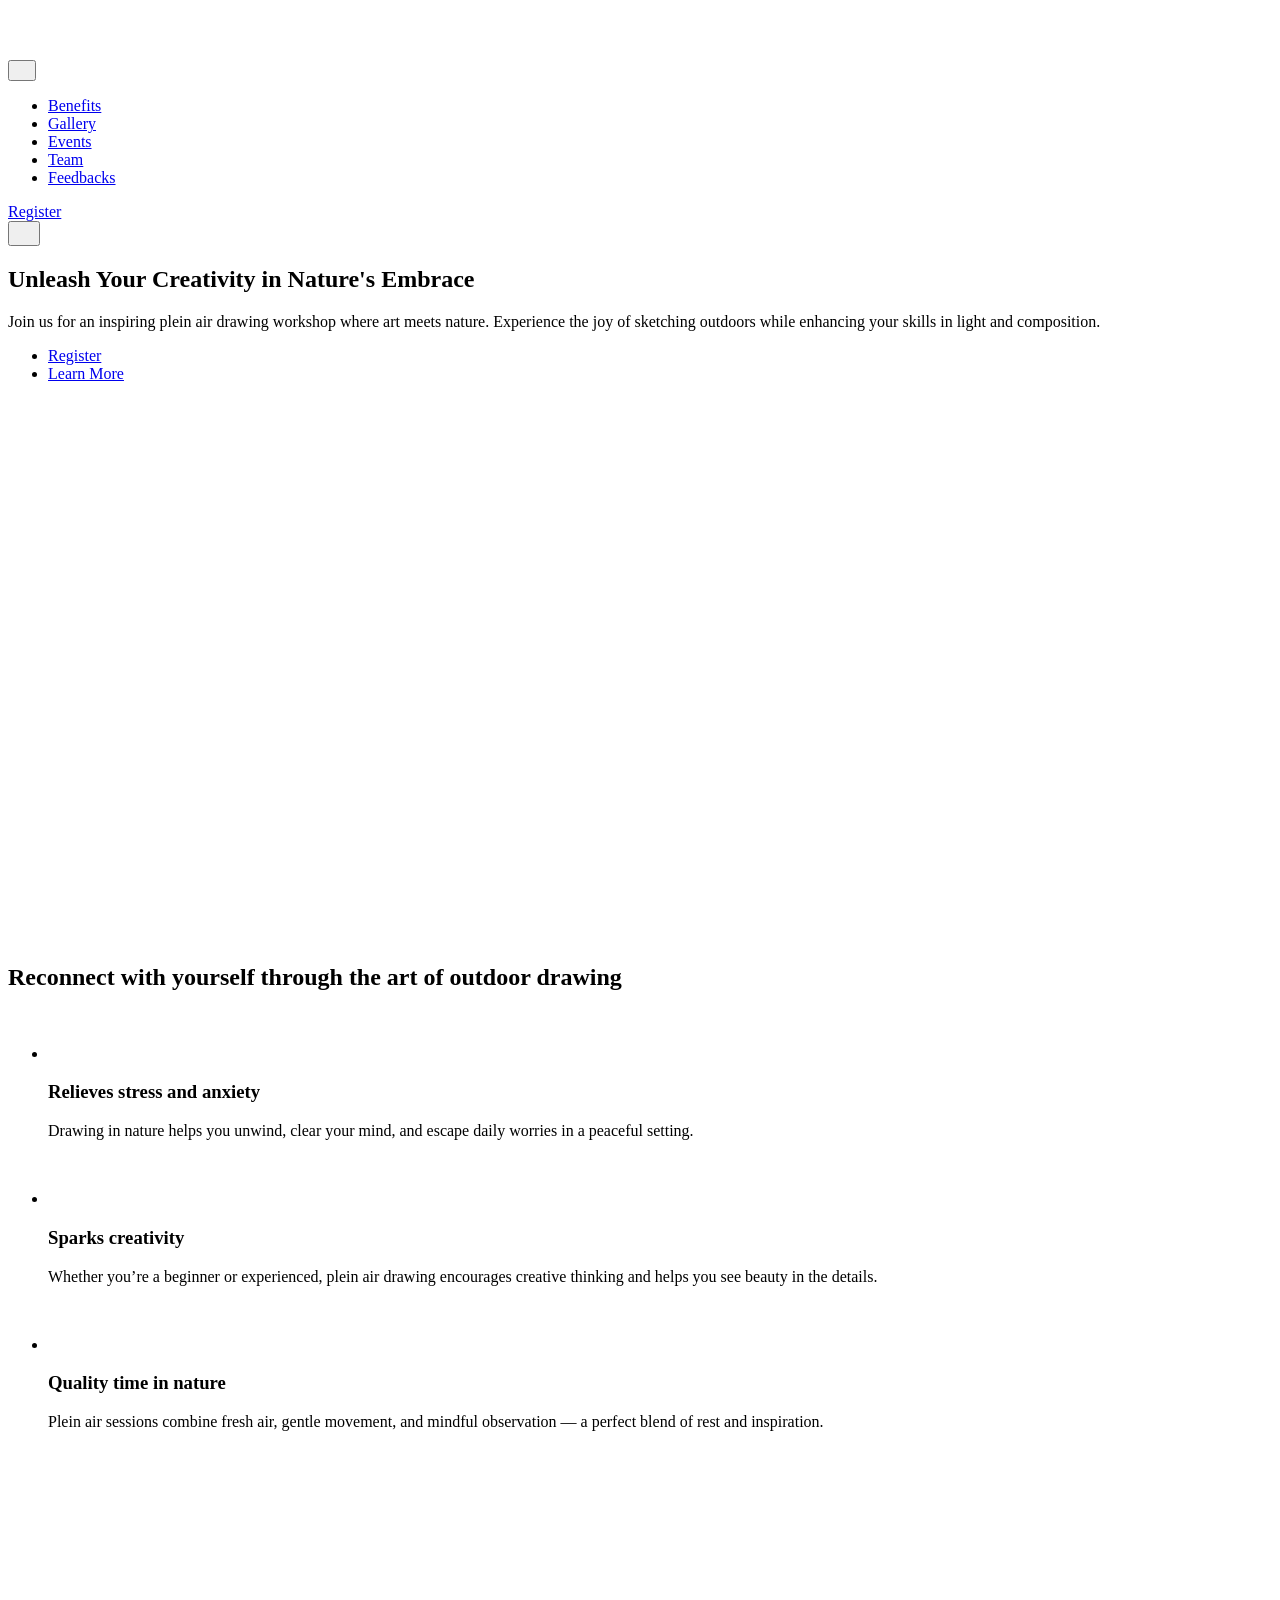
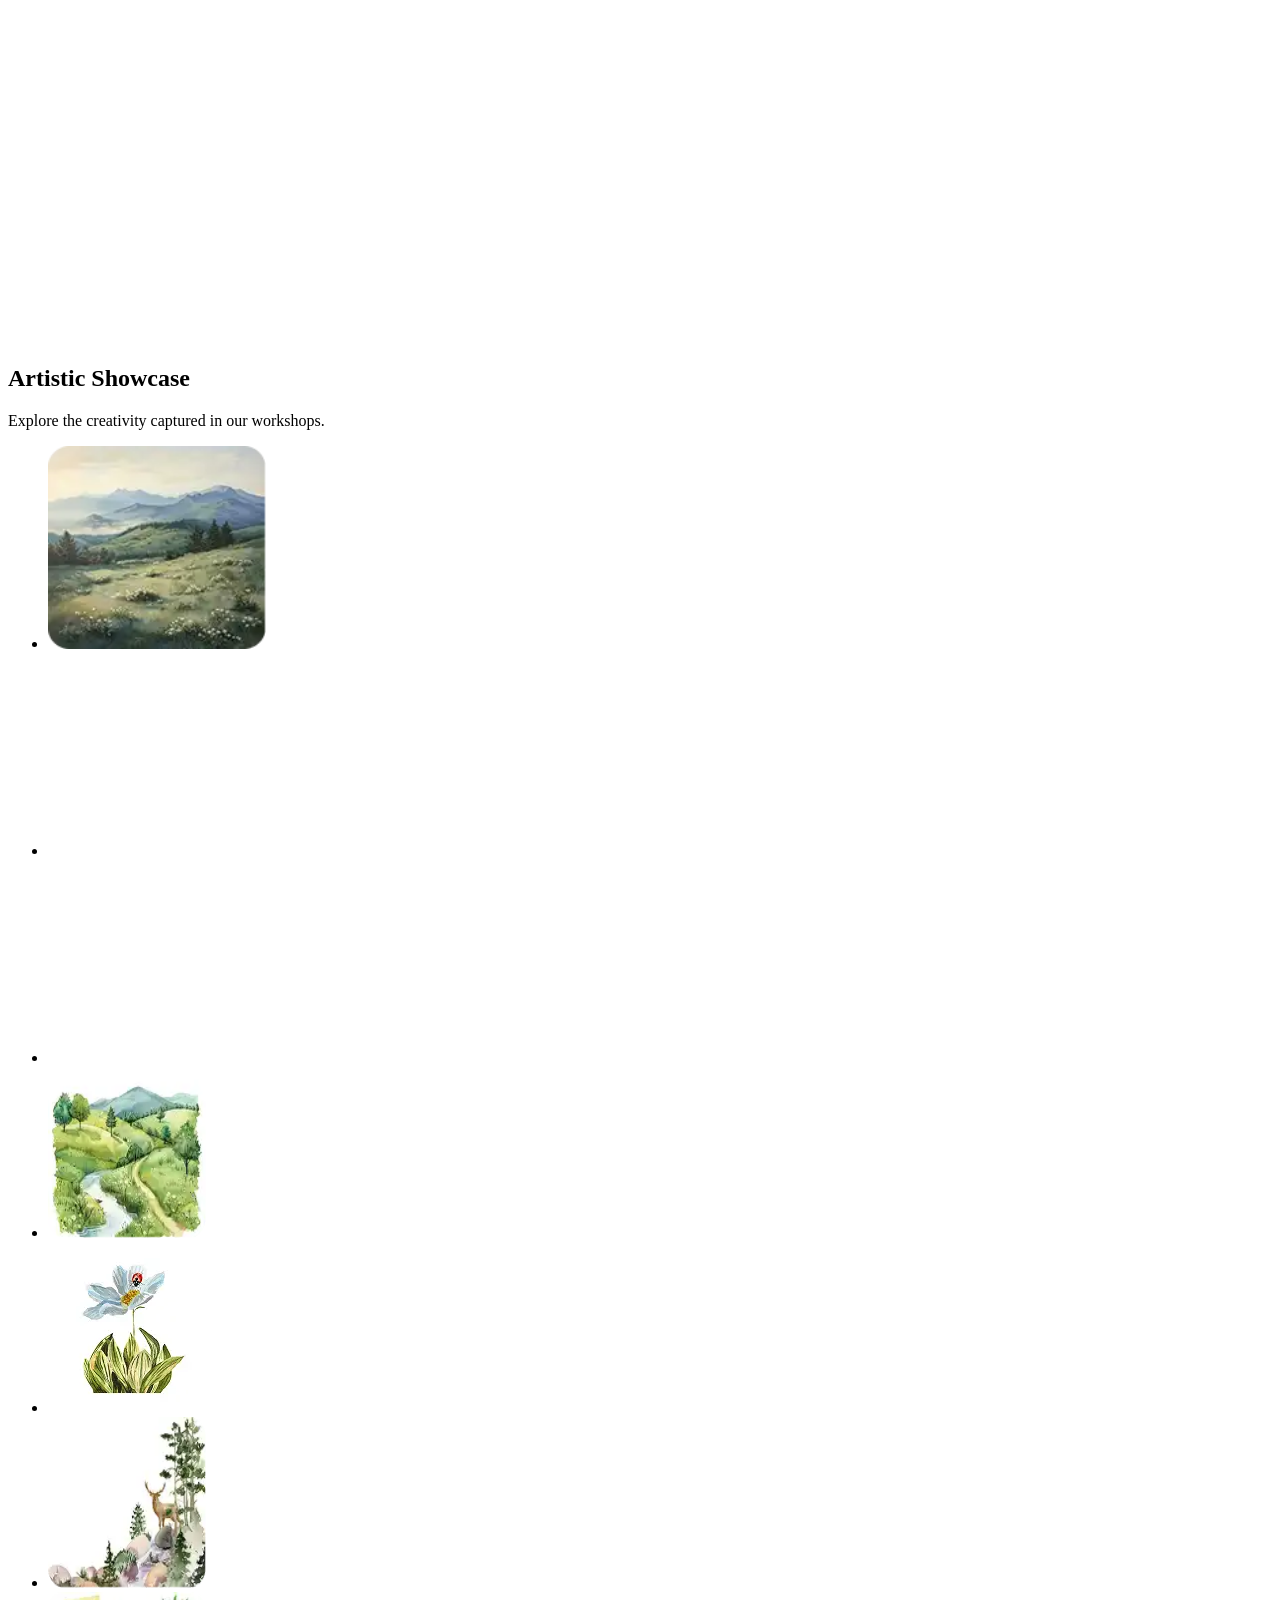
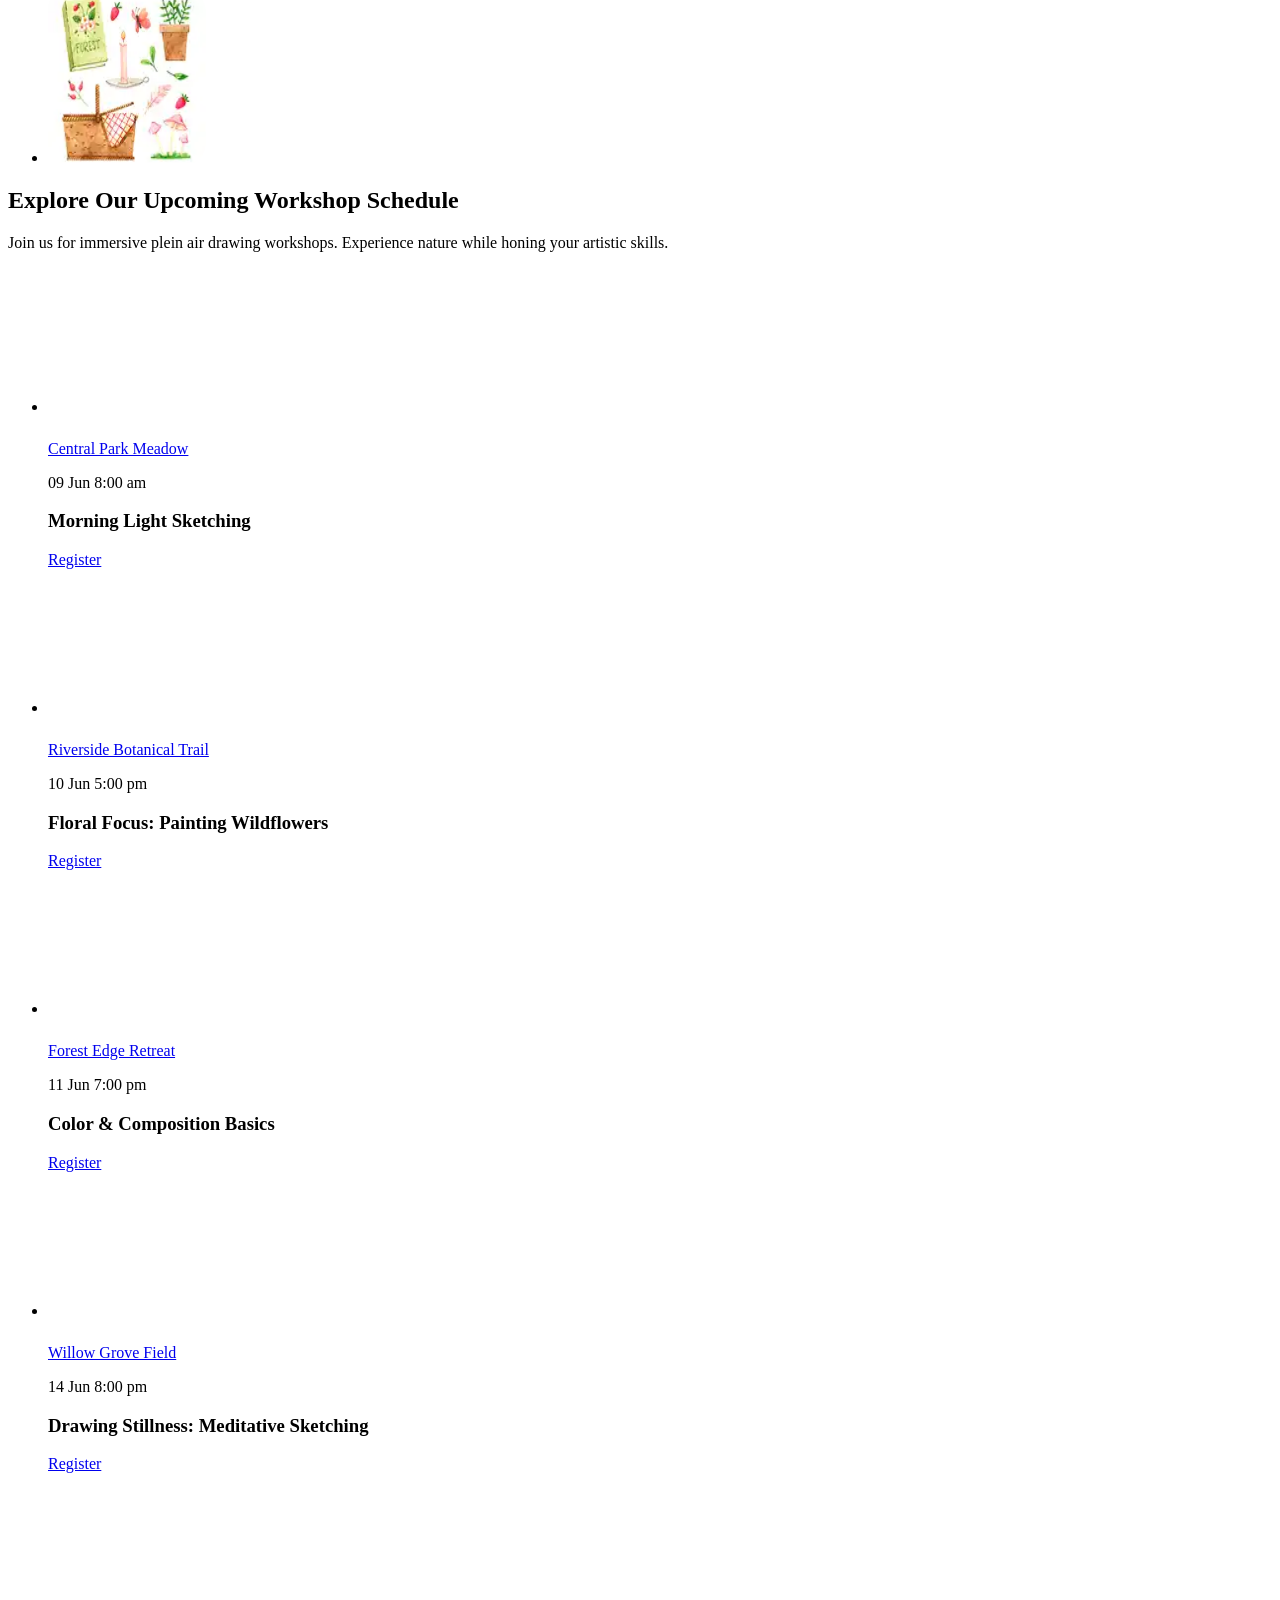
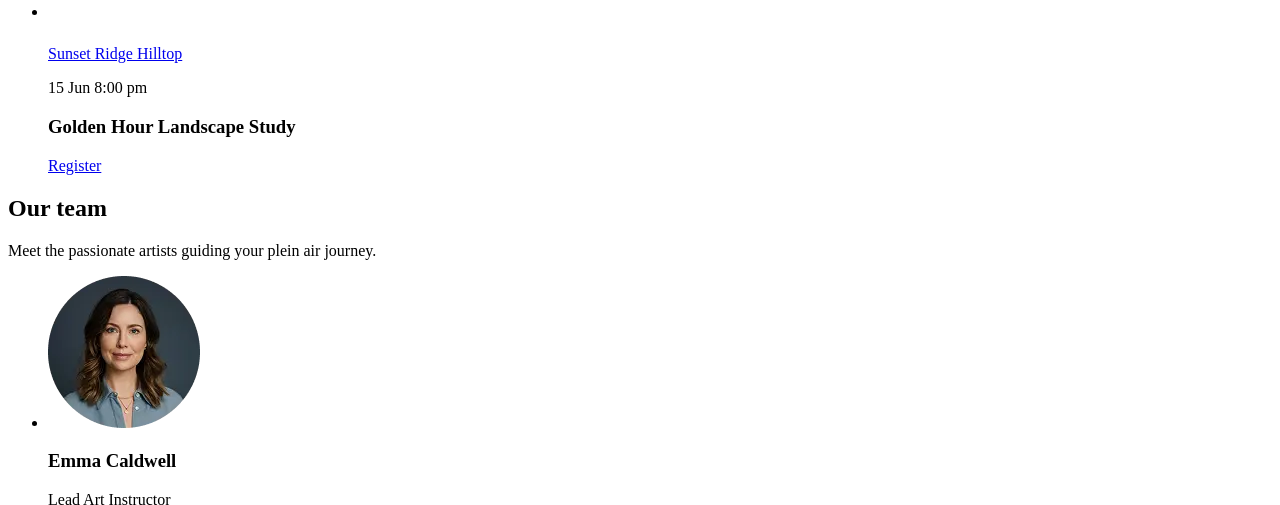
==== commit 3fea75c8: "Deploying to gh-pages from @ maxstepanyuk/project-MayTeam@10f705e7379da392623d94fa50caa3419b91f7ea 🚀" ====
--- a/index.html
+++ b/index.html
@@ -6,6 +6,14 @@
     <meta name="viewport" content="width=device-width, initial-scale=1.0" />
     <title>Wild Sketch</title>
 
+    <link
+      rel="preload"
+      fetchpriority="high"
+      as="image"
+      href="/img/hero/benefits-mobile.webp"
+      type="image/webp"
+    />
+
     <link rel="preconnect" href="https://fonts.googleapis.com" />
     <link rel="preconnect" href="https://fonts.gstatic.com/" crossorigin />
     <link
@@ -14,7 +22,7 @@
     />
 
     <script type="module" crossorigin src="/project-MayTeam/index.js"></script>
-    <link rel="stylesheet" crossorigin href="/project-MayTeam/assets/index-gtVRCWcK.css">
+    <link rel="stylesheet" crossorigin href="/project-MayTeam/assets/index-DCaRIaY5.css">
   </head>
   <body>
     <header id="header" class="header">
@@ -109,16 +117,22 @@
       <source
         media="(min-width: 1440px)"
         srcset="/project-MayTeam/assets/hero-desk-dJJDhTEY.webp 1x, /project-MayTeam/assets/hero-desk@2x-BzIFn5Ox.webp 2x"
+        width="857"
+        height="659"
       />
       <source
         media="(min-width: 768px)"
         srcset="/project-MayTeam/assets/hero-tablet-BpMHvuae.webp 1x, /project-MayTeam/assets/hero-tablet@2x-qRQLVNvx.webp 2x"
+        width="704"
+        height="541"
       />
       <img
-        loading="lazy"
+        fetchpriority="high"
         srcset="/project-MayTeam/assets/hero-mobile-DzDW1_OW.webp 1x, /project-MayTeam/assets/hero-mobile@2x-Cigg56Ez.webp 2x"
         src="/img/hero/benefits-mobile.webp"
         alt="Illustration of houses and decorative plants"
+        width="335"
+        height="258"
       />
     </picture>
   </div>
@@ -176,16 +190,22 @@
         <source
           media="(min-width: 1440px)"
           srcset="/project-MayTeam/assets/benefist-d-Ub97tsHd.webp 1x, /project-MayTeam/assets/benefist-d@2x-C8hye5T3.webp 2x"
+          width="616"
+          height="586"
         />
         <source
           media="(min-width: 768px)"
           srcset="/project-MayTeam/assets/benefist-t-BhGTKRIG.webp 1x, /project-MayTeam/assets/benefist-t@2x-BkzfKQSP.webp 2x"
+          width="522"
+          height="494"
         />
         <img
           loading="lazy"
           srcset="/project-MayTeam/assets/benefist-m-DCuVyoxh.webp 1x, /project-MayTeam/assets/benefist-m@2x-C-p3fydm.webp 2x"
           src="/project-MayTeam/assets/benefist-m-DCuVyoxh.webp"
           alt="Benefits"
+          width="335"
+          height="318"
         />
       </picture>
     </div>
@@ -957,14 +977,13 @@
 
       <section id="register" class="register section">
   <div class="container">
-    <h2 class="register-header">Register</h2>
-
     <div class="register-wrapper">
-      <form class="register-form">
-        <div>
+      <div class="register-content-block">
+        <h2 class="register-header">Register</h2>
+
+        <form class="register-form">
           <div class="input-div">
             <label class="register-form-label" for="user-name">Name*</label>
-
             <input
               class="register-form-input"
               type="text"
@@ -976,9 +995,9 @@
             />
             <p class="input-error-message">Error text</p>
           </div>
+
           <div class="input-div">
             <label class="register-form-label" for="user-email">Email*</label>
-
             <input
               class="register-form-input"
               type="email"
@@ -990,6 +1009,7 @@
             />
             <p class="input-error-message">Error text</p>
           </div>
+
           <div class="input-div">
             <label class="register-form-label" for="user-description"
               >Describe your skills</label
@@ -1001,28 +1021,25 @@
               placeholder="Type your skills..."
             ></textarea>
           </div>
+
           <button class="register-button" type="submit">Register</button>
-        </div>
-      </form>
+        </form>
+      </div>
+
       <div class="register-picture">
         <picture>
-          <!-- desktop -->
           <source
             media="(min-width:1440px)"
             srcset="/project-MayTeam/assets/feedback-desk-WNYiNsnC.jpg 1x, /project-MayTeam/assets/feedback-desk@2x-Cv7FGXvi.jpg 2x"
             width="640"
             height="734"
           />
-
-          <!-- tablet -->
           <source
             media="(min-width:768px)"
             srcset="/project-MayTeam/assets/feedback-tablet-BVhVFw3k.jpg 1x, /project-MayTeam/assets/feedback-tablet@2x-yfjLwUrr.jpg 2x"
             width="704"
             height="362"
           />
-
-          <!-- mobile -->
           <source
             media="(max-width:767px)"
             srcset="/project-MayTeam/assets/feedback-mobile-DPaRn0P5.jpg 1x, /project-MayTeam/assets/feedback-mobile@2x-BsPPOMDH.jpg 2x"
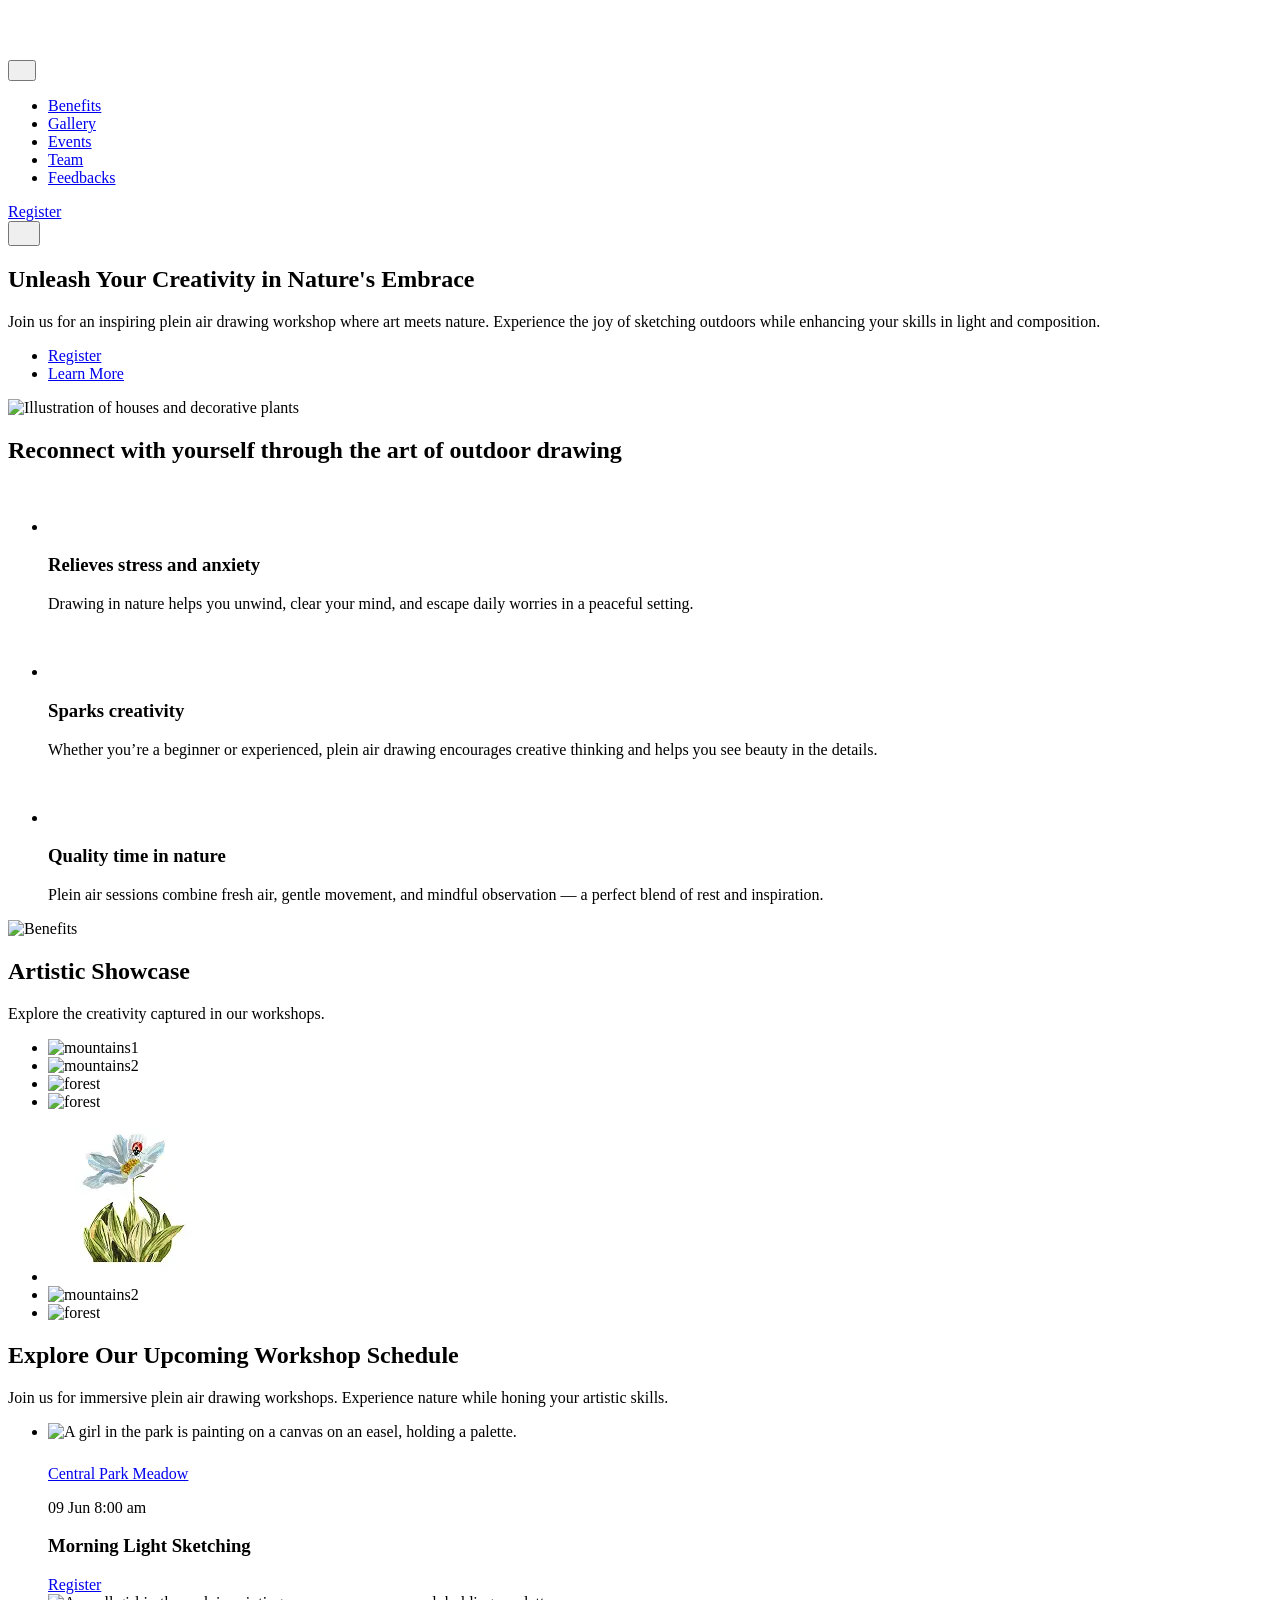
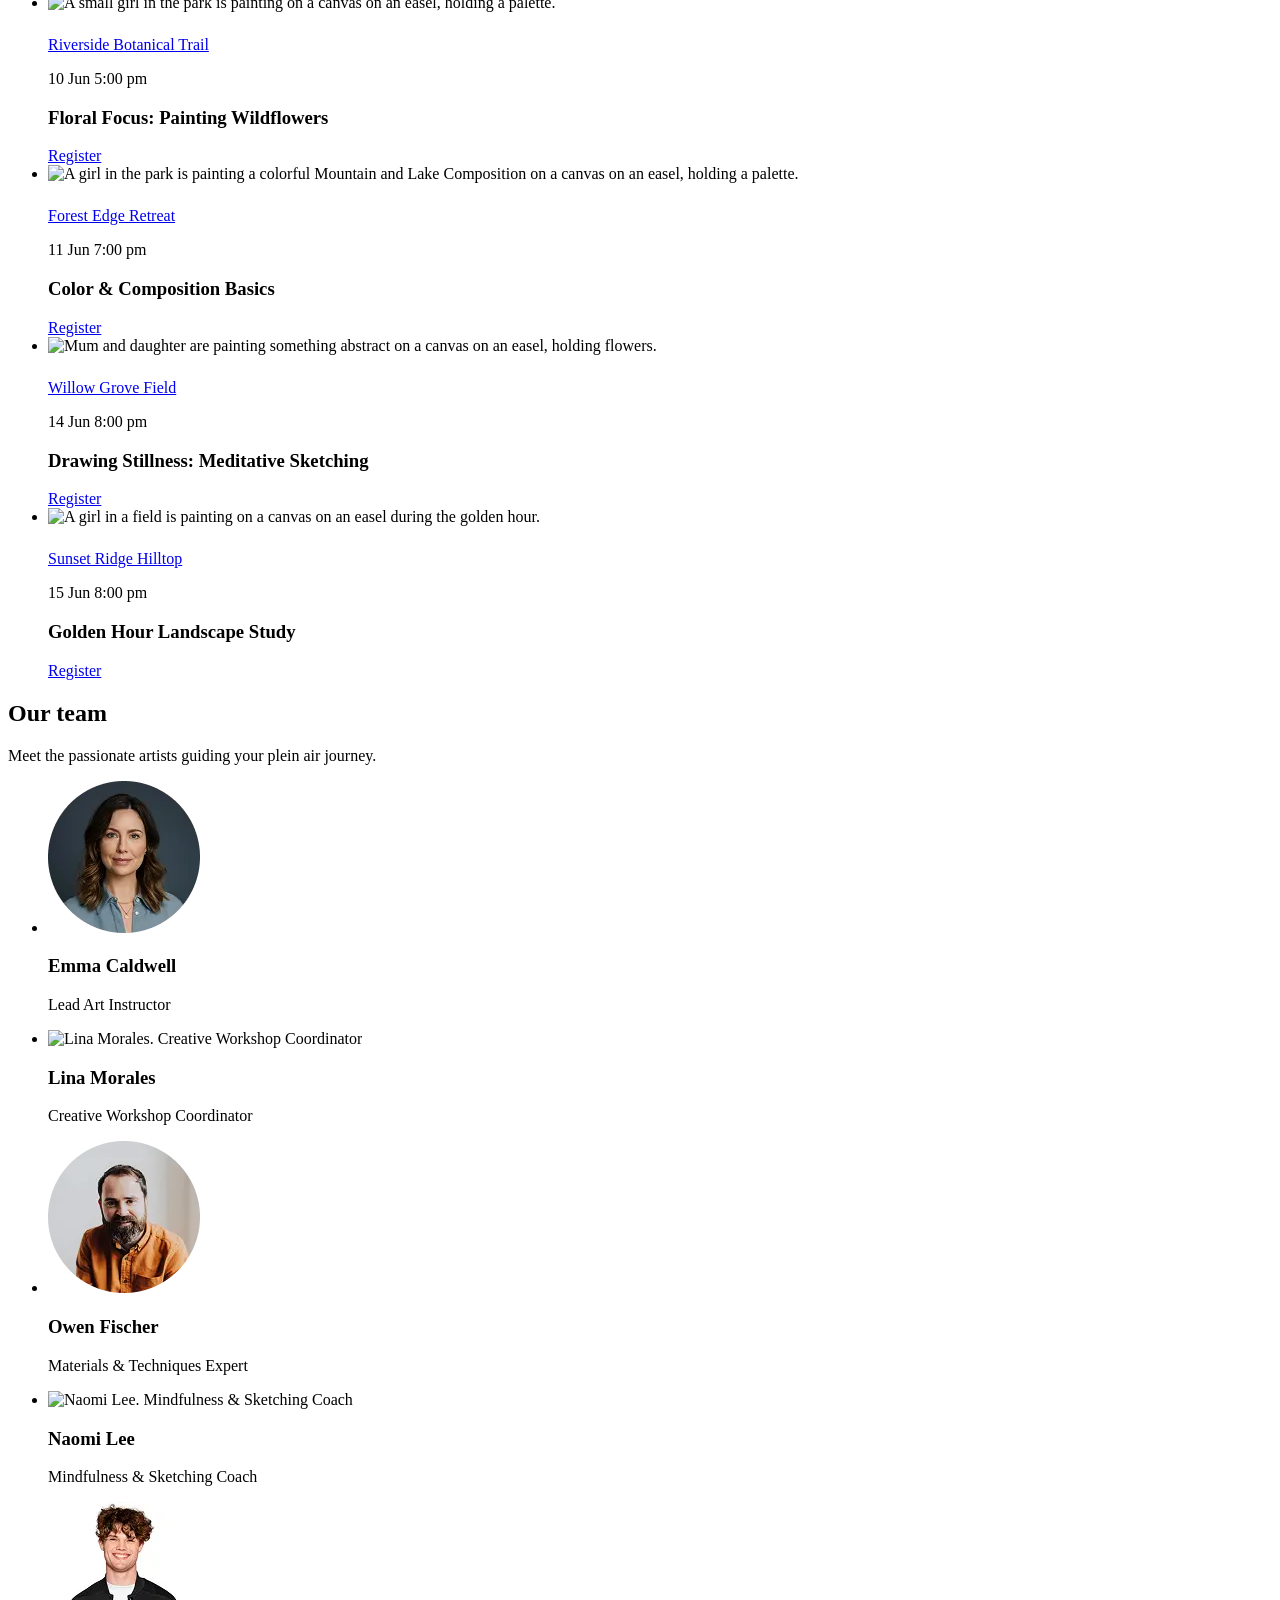
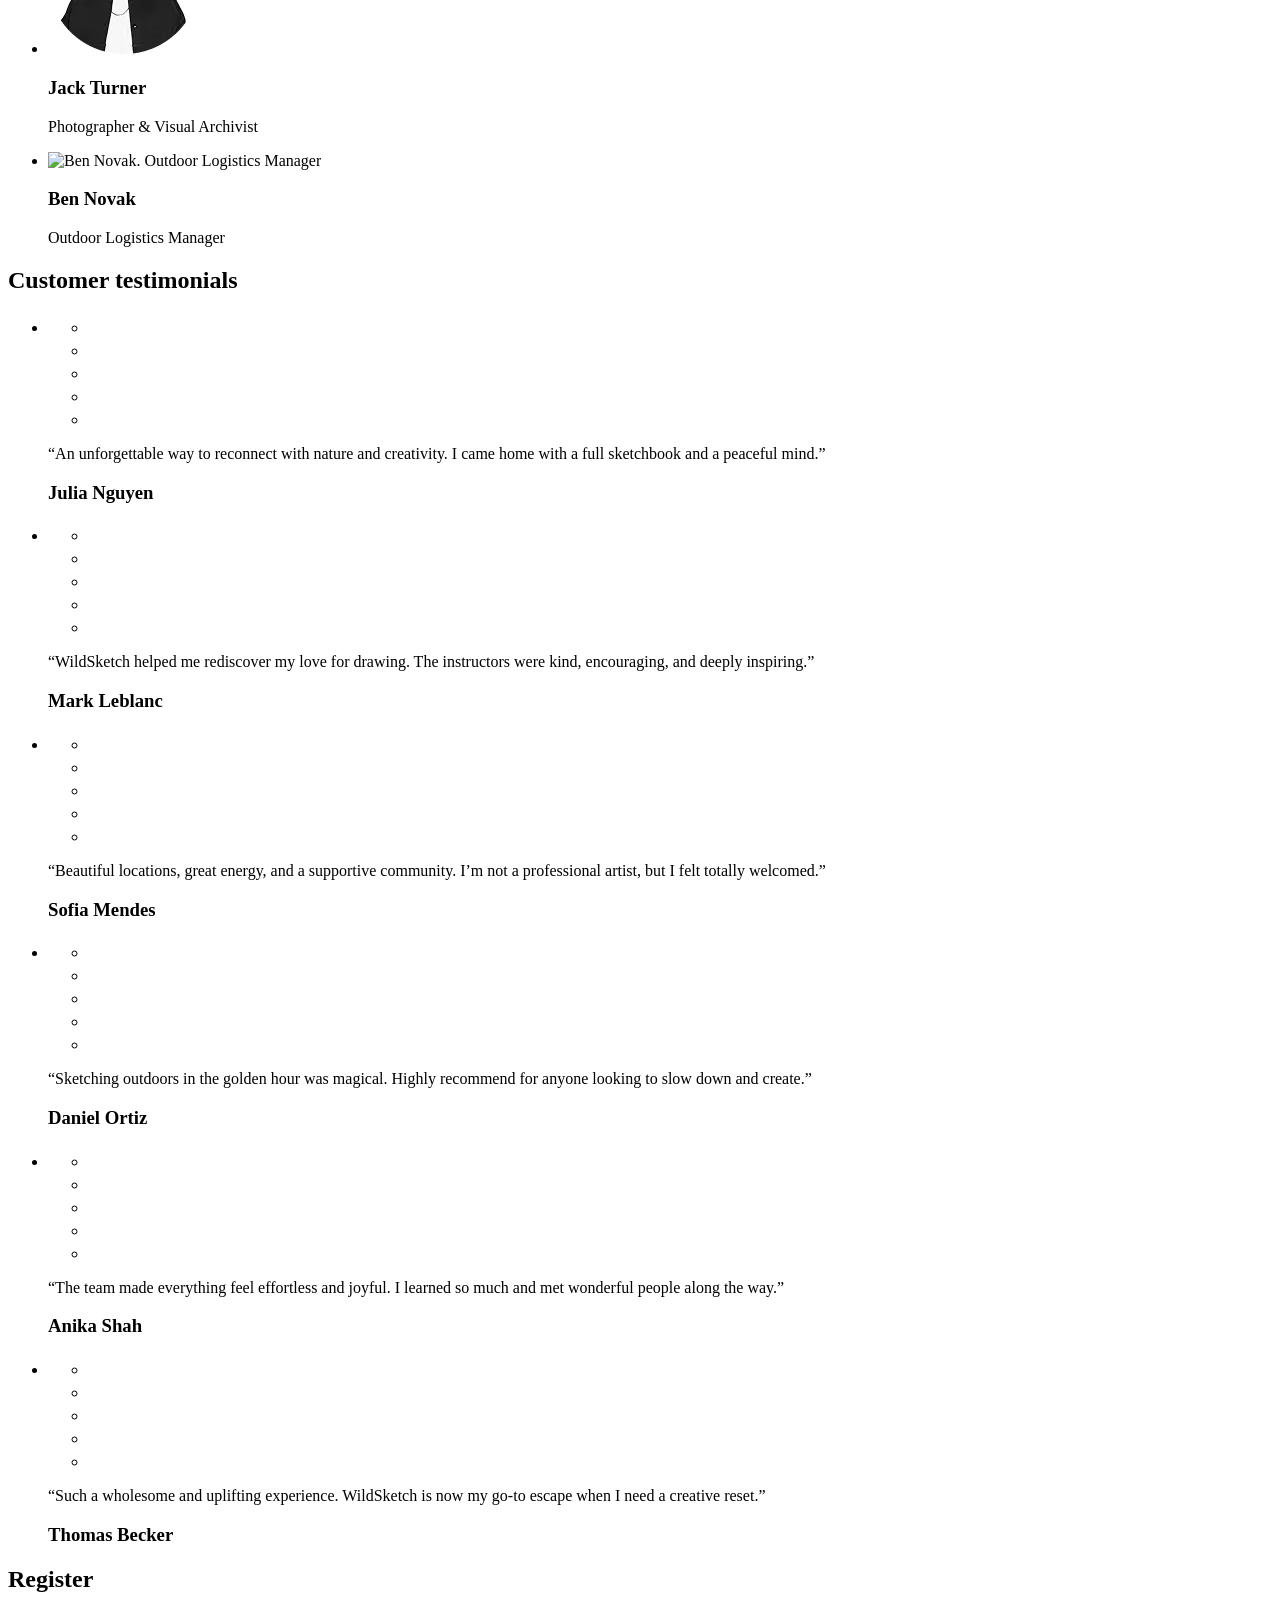
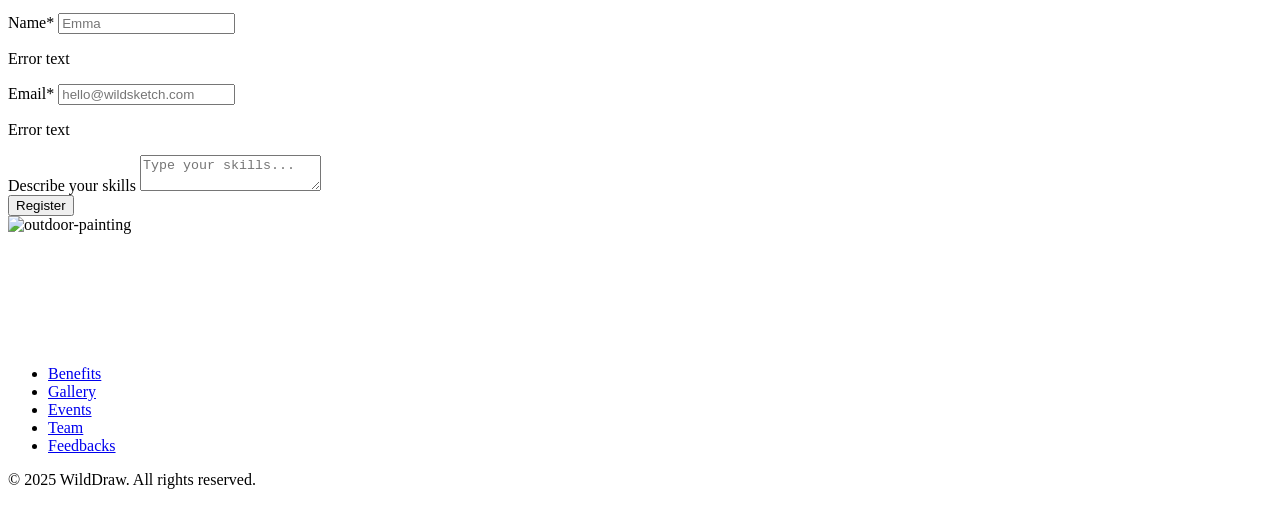
==== commit d7f732de: "Deploying to gh-pages from @ maxstepanyuk/project-MayTeam@ded854186971b07476b0611c725f6c382a509724 🚀" ====
--- a/index.html
+++ b/index.html
@@ -6,6 +6,11 @@
     <meta name="viewport" content="width=device-width, initial-scale=1.0" />
     <title>Wild Sketch</title>
 
+    <meta
+      name="description"
+      content="Unleash Your Creativity in Nature's Embrace. Join us for an inspiring plein air drawing workshop where art meets nature. Experience the joy of sketching outdoors while enhancing your skills in light and composition. Reconnect with yourself through the art of outdoor drawing. Relieves stress and anxiety. Drawing in nature helps you unwind, clear your mind, and escape daily worries in a peaceful setting. Sparks creativity. Whether you're a beginner or experienced, plein air drawing encourages creative thinking and helps you see beauty in the details. Quality time in nature. Plein air sessions combine fresh air, gentle movement, and mindful observation - a perfect blend of rest and inspiration."
+    />
+
     <link
       rel="preload"
       fetchpriority="high"
@@ -14,15 +19,8 @@
       type="image/webp"
     />
 
-    <link rel="preconnect" href="https://fonts.googleapis.com" />
-    <link rel="preconnect" href="https://fonts.gstatic.com/" crossorigin />
-    <link
-      href="https://fonts.googleapis.com/css2?family=Caveat:wght@400..700&family=Tajawal:wght@200;300;400;500;700;800;900&display=swap"
-      rel="stylesheet"
-    />
-
     <script type="module" crossorigin src="/project-MayTeam/index.js"></script>
-    <link rel="stylesheet" crossorigin href="/project-MayTeam/assets/index-DCaRIaY5.css">
+    <link rel="stylesheet" crossorigin href="/project-MayTeam/assets/index-DQSMXy3q.css">
   </head>
   <body>
     <header id="header" class="header">
